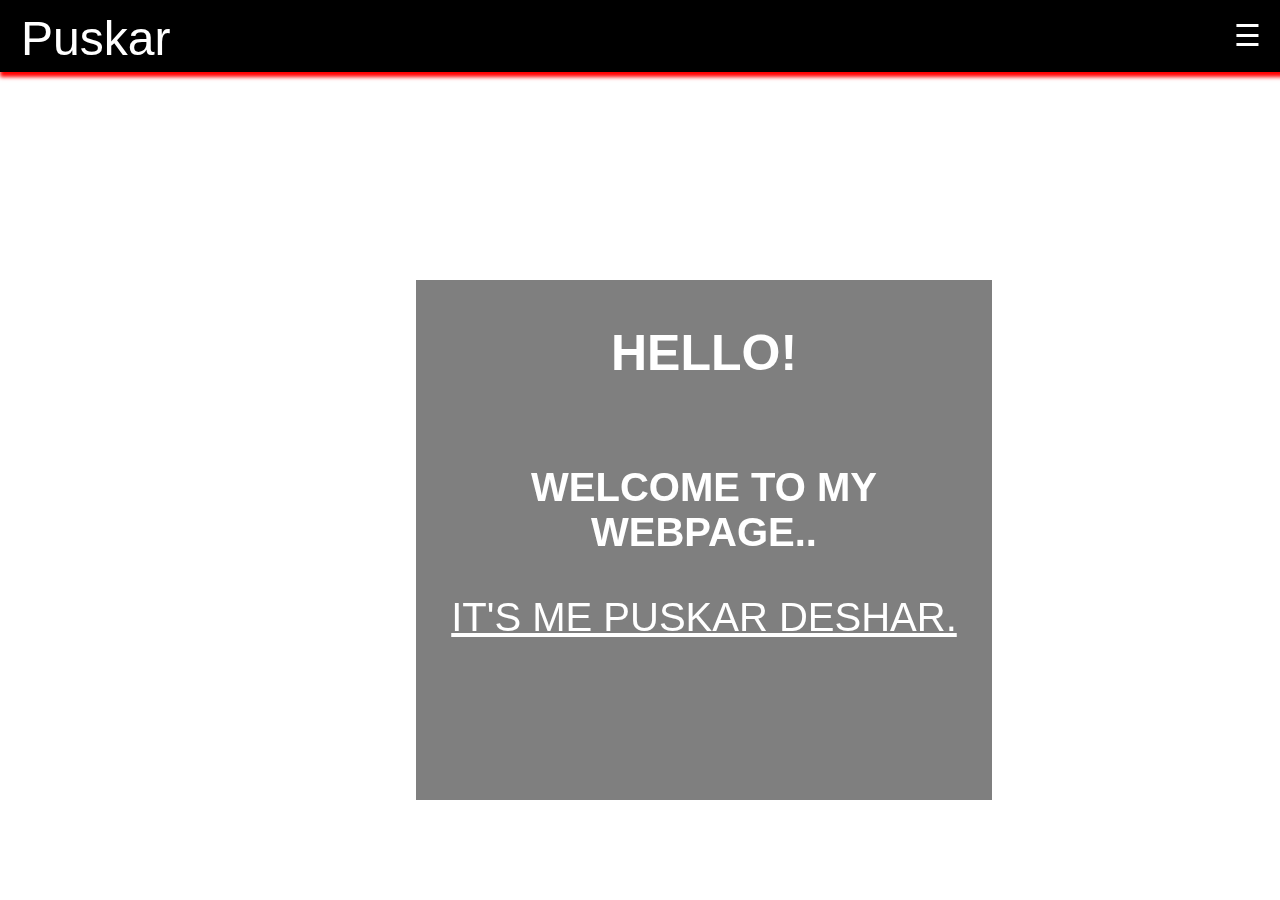
==== index.html @ 7673f6e3 "message" ====
<!DOCTYPE html>
<html>
<head>
  <title>puskar blog</title>
  <link rel="stylesheet" href="styles.css">
</head>
<body>
  
<div id="popp">
  <div class="nav">

  <a href="" class="logo">Puskar</a>
  <label for="toggle">&#9776;</label>
  <input type="checkbox" id="toggle"/>

  <div class="menu">
    <ul>
    <li><a href="#">Home</a></li>
    <li><a href="#">Portfolio</a></li>
    <li><a href="#">CV</a></li>
    <li><a href="#">Contact</a></li>
    <li><a href="#">Site Report</a></li>
  </ul>
</div>
</div>

<div class="title">
  <h1>Hello!</h1>
  <h2>Welcome to my Webpage..</h2>
  <p>It's me Puskar Deshar.</p>
</div>
</div>




</body>


</html>
---- styles.css ----
body {
  margin: 0;
  font-family: Helvetica, sans-serif;
 background-image: url(pexels-photo-268533.JPEG);
  background-size: cover;
 
  background-attachment: fixed;
  


  
 
   

}
#popp{

   
  height: 700px;
  width: 100px;

}


a {
  color: white;
}

/* header */

.nav {
  background-color: black;
  box-shadow: 4px 1px 4px 4px red;
  position: fixed;
  width: 100%;
  z-index: 3;
  color: white;
  border: 1px solid black;
  height: 70px;



  
  


  
}

.nav ul {
  margin: 0;
  padding: 0;
  list-style: none;
  overflow: hidden;
  background-color: #fff;
  float: right;

     
    
}

 .nav ul li{
    display: inline-block;
    text-align: center;
}
.menu{ 
  height: 30px;



 }


.nav ul li a {
  display: block;
  
  
  text-decoration: none;
  height: 20px;
  width: 120px;
  
    font-size: 20px;
    color: #000000;
    padding: 25px 0px;
   
   
    
    transition: 0.6s ease;
    
}



.nav .logo {
  display: block;
  float: left;
  font-size: 3em;
  padding: 10px 20px;
  text-decoration: none;
}


/* menu */







ul li a:hover{
    background-color: pink;
    color:white;
}



label{
  margin: 0 20px 0 0;
  font-size: 16px;
  line-height: 70px;
  display: none;

}
#toggle{
  display: none;
}

 
.main{
    max-width: 1300px;
    margin: auto;
}

.title{
	color: #fff;
	
	text-align: center;
	padding: 10px;
	background: rgba(0, 0 , 0, 0.5);
   position: absolute;
   
    top: 50%;
    left: 55%;
    transform: translate(-50%,-50%);
    text-transform: uppercase;

}

.title h1{
    color: purple;
    font-size: 80px;
    

}

.title h2{
    color: lightgreen;
    font-size: 60px;

}

.title p{
    color: skyblue;
    font-size: 50px;
    text-decoration: underline;
}




@media (max-width: 1500px){
  label {
    display: block;
    float: right;
   
   
   
   
    font-size: 30px;
  }
ul li{
  flex-direction: column;
}
  .menu {
    text-align: center;
    width: 100%;
    height: 3000px;
    background-color: green;
    display: none;
    float: right;




    
  }
  .menu ul {
    background-color: purple;
    display: flex;
    flex-direction: column;
    justify-content: flex-end;
    width: 55%;
  
    
     border-bottom: 1px solid black;
     background-attachment: fixed;

   

  }
  .menu ul li:hover{
     background-color: blue;
    color: white;

  }
  .menu a
  {
margin-left: 150px;
    margin-top: 0px;
    font-size: 80px;
    text-decoration: none;
    width: 100%;
    margin-top: 20px;
   
 
    
  }
  #toggle:checked + .menu {
    display: block;
  }

 .title{
    top: 60%;

    
    height: 500px;
   position: fixed
   
   }
 


  .title h1{
    font-size: 50px;
    color: white;
   padding-bottom: 50px;
    
    
  }

   
  .title h2{
    font-size: 40px;
    color: white;
    position: relative;
    
  }
  .title p{
    font-size: 40px;
    color: white;

   
  }
  .popp{


  }
  
}
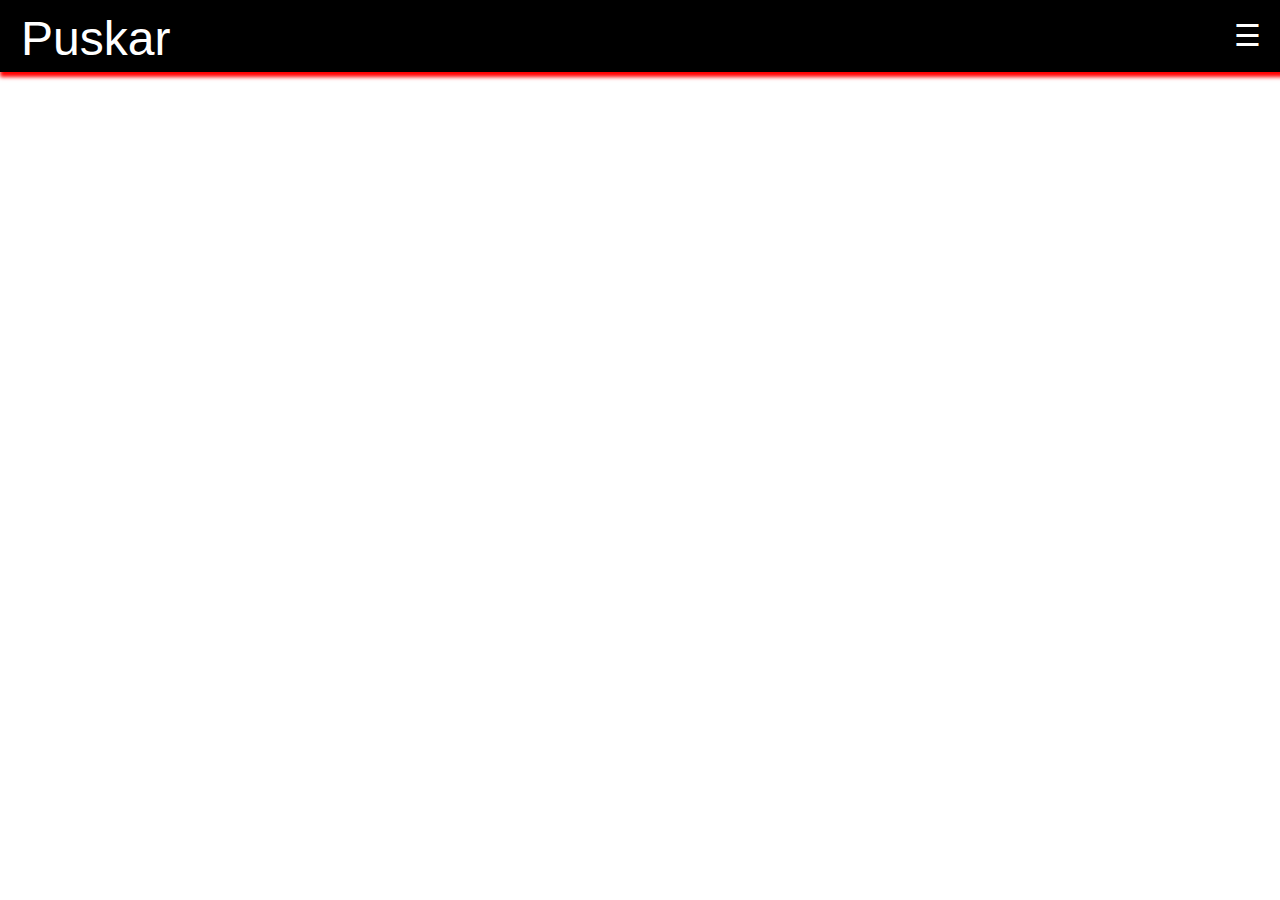
==== commit 7b8ea1f2: "message" ====
--- a/index.html
+++ b/index.html
@@ -6,7 +6,7 @@
 </head>
 <body>
   
-<div id="popp">
+
   <div class="nav">
 
   <a href="" class="logo">Puskar</a>
@@ -24,11 +24,11 @@
 </div>
 </div>
 
+
 <div class="title">
   <h1>Hello!</h1>
   <h2>Welcome to my Webpage..</h2>
   <p>It's me Puskar Deshar.</p>
-</div>
 </div>
 
 
--- a/styles.css
+++ b/styles.css
@@ -3,21 +3,7 @@
   font-family: Helvetica, sans-serif;
  background-image: url(pexels-photo-268533.JPEG);
   background-size: cover;
- 
   background-attachment: fixed;
-  
-
-
-  
- 
-   
-
-}
-#popp{
-
-   
-  height: 700px;
-  width: 100px;
 
 }
 
@@ -31,7 +17,7 @@
 .nav {
   background-color: black;
   box-shadow: 4px 1px 4px 4px red;
-  position: fixed;
+  
   width: 100%;
   z-index: 3;
   color: white;
@@ -127,23 +113,17 @@
 }
 
  
-.main{
-    max-width: 1300px;
-    margin: auto;
-}
+
 
 .title{
-	color: #fff;
-	
 	text-align: center;
-	padding: 10px;
-	background: rgba(0, 0 , 0, 0.5);
-   position: absolute;
-   
-    top: 50%;
-    left: 55%;
-    transform: translate(-50%,-50%);
-    text-transform: uppercase;
+  
+  text-transform: uppercase;
+   transform: translate(-0%, -150%);
+   padding: 10px;
+   background: rgba(0, 0 , 0, 0.5);
+    
+   
 
 }
 
@@ -186,6 +166,7 @@
     text-align: center;
     width: 100%;
     height: 3000px;
+    background-attachment: fixed;
     background-color: green;
     display: none;
     float: right;
@@ -222,6 +203,7 @@
     text-decoration: none;
     width: 100%;
     margin-top: 20px;
+
    
  
     
@@ -229,42 +211,15 @@
   #toggle:checked + .menu {
     display: block;
   }
-
- .title{
-    top: 60%;
-
-    
-    height: 500px;
-   position: fixed
-   
-   }
- 
-
-
-  .title h1{
-    font-size: 50px;
-    color: white;
-   padding-bottom: 50px;
-    
-    
-  }
-
-   
-  .title h2{
-    font-size: 40px;
-    color: white;
-    position: relative;
-    
-  }
-  .title p{
-    font-size: 40px;
-    color: white;
-
-   
-  }
-  .popp{
-
-
-  }
-  
-}
+  .title{
+
+  
+  
+   transform: translate(-0%, -250%);
+   padding: 10px;
+   background: rgba(0, 0 , 0, 0.5);
+    
+
+  }
+}
+
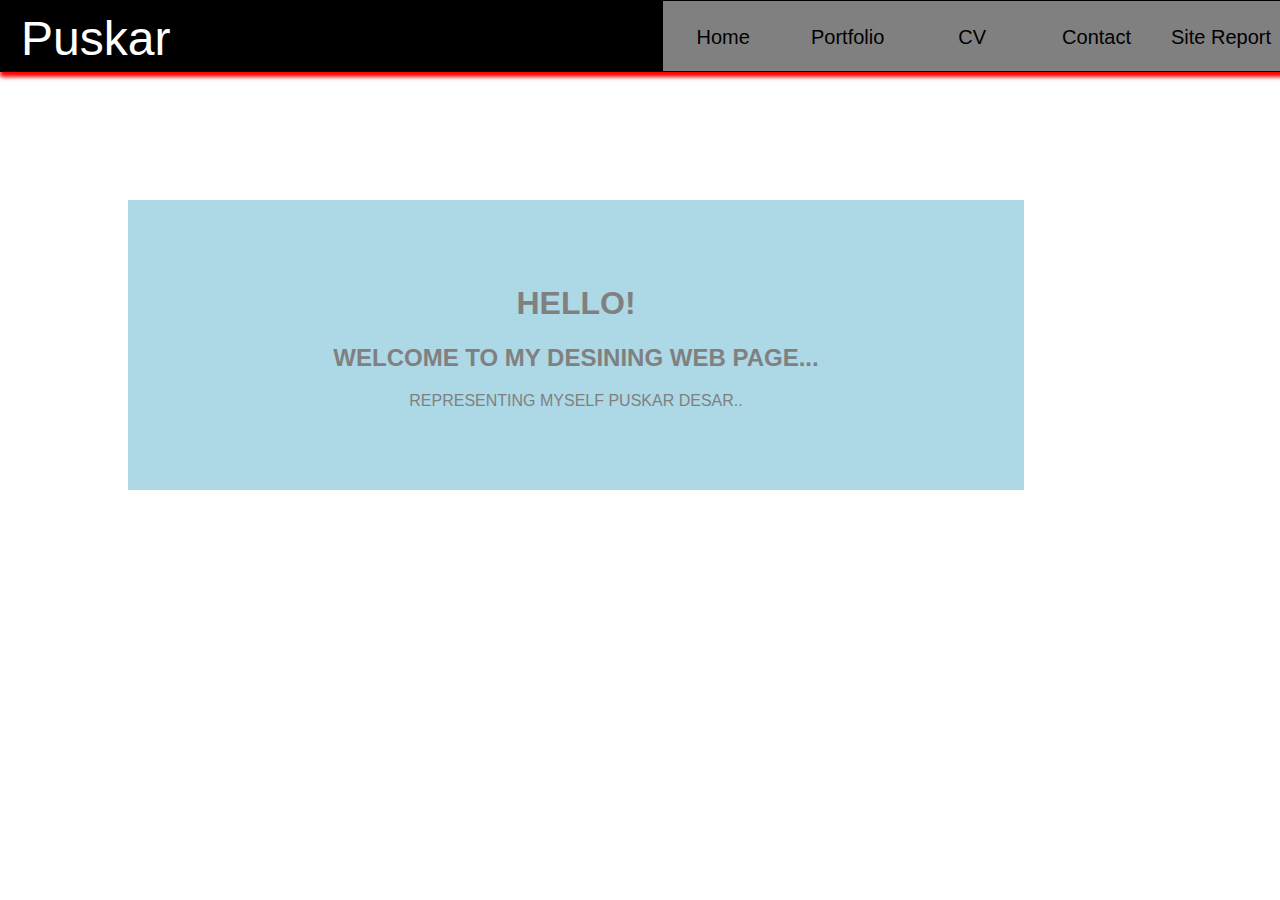
==== commit 6bae64fc: "message" ====
--- a/index.html
+++ b/index.html
@@ -1,35 +1,48 @@
 <!DOCTYPE html>
 <html>
+
 <head>
   <title>puskar blog</title>
   <link rel="stylesheet" href="styles.css">
 </head>
+
 <body>
-  
+
 
   <div class="nav">
 
-  <a href="" class="logo">Puskar</a>
-  <label for="toggle">&#9776;</label>
-  <input type="checkbox" id="toggle"/>
+    <a href="" class="logo">Puskar</a>
+    <label for="hide" class="burgerLabel">
 
-  <div class="menu">
-    <ul>
-    <li><a href="#">Home</a></li>
-    <li><a href="#">Portfolio</a></li>
-    <li><a href="#">CV</a></li>
-    <li><a href="#">Contact</a></li>
-    <li><a href="#">Site Report</a></li>
-  </ul>
-</div>
-</div>
+      <div class="burger"></div>
+      <div class="burger"></div>
+      <div class="burger"></div>
+
+    </label>
 
 
-<div class="title">
-  <h1>Hello!</h1>
-  <h2>Welcome to my Webpage..</h2>
-  <p>It's me Puskar Deshar.</p>
-</div>
+
+
+    <input type="checkbox" id="hide" />
+
+    <div class="menu">
+      <ul>
+        <li><a href="index.html">Home</a></li>
+        <li><a href="portfolio.html">Portfolio</a></li>
+        <li><a href="cv.html">CV</a></li>
+        <li><a href="contact.html">Contact</a></li>
+        <li><a href="#">Site Report</a></li>
+      </ul>
+    </div>
+  </div>
+
+
+  <div id="title">
+    <h1>hello!</h1>
+    <h2>welcome to my desining web page...</h2>
+    <p>representing myself puskar desar..</p>
+  </div>
+
 
 
 
--- a/styles.css
+++ b/styles.css
@@ -1,36 +1,34 @@
 body {
   margin: 0;
   font-family: Helvetica, sans-serif;
- background-image: url(pexels-photo-268533.JPEG);
+  background-image: url(pexels-photo-268533.JPEG);
   background-size: cover;
   background-attachment: fixed;
-
-}
-
+}
 
 a {
   color: white;
 }
 
-/* header */
+.burgerLabel {
+  margin-right: 5px;
+}
+.burger {
+  width: 35px;
+  height: 5px;
+  background-color: white;
+  margin: 6px 0;
+}
 
 .nav {
   background-color: black;
   box-shadow: 4px 1px 4px 4px red;
-  
+
   width: 100%;
   z-index: 3;
-  color: white;
+  color: gray;
   border: 1px solid black;
   height: 70px;
-
-
-
-  
-  
-
-
-  
 }
 
 .nav ul {
@@ -38,44 +36,31 @@
   padding: 0;
   list-style: none;
   overflow: hidden;
-  background-color: #fff;
+  background-color: gray;
   float: right;
-
-     
-    
-}
-
- .nav ul li{
-    display: inline-block;
-    text-align: center;
-}
-.menu{ 
+}
+
+.nav ul li {
+  display: inline-block;
+  text-align: center;
+}
+.menu {
   height: 30px;
-
-
-
- }
-
+}
 
 .nav ul li a {
   display: block;
-  
-  
+
   text-decoration: none;
   height: 20px;
   width: 120px;
-  
-    font-size: 20px;
-    color: #000000;
-    padding: 25px 0px;
-   
-   
-    
-    transition: 0.6s ease;
-    
-}
-
-
+
+  font-size: 20px;
+  color: #000000;
+  padding: 25px 0px;
+
+  transition: 0.6s ease;
+}
 
 .nav .logo {
   display: block;
@@ -85,96 +70,54 @@
   text-decoration: none;
 }
 
-
-/* menu */
-
-
-
-
-
-
-
-ul li a:hover{
-    background-color: pink;
-    color:white;
-}
-
-
-
-label{
-  margin: 0 20px 0 0;
-  font-size: 16px;
-  line-height: 70px;
+ul li a:hover {
+  background-color: pink;
+  color: white;
+}
+.burgerLabel {
   display: none;
-
-}
-#toggle{
+}
+
+#hide {
   display: none;
 }
-
- 
-
-
-.title{
-	text-align: center;
-  
+#title {
+  text-align: center;
   text-transform: uppercase;
-   transform: translate(-0%, -150%);
-   padding: 10px;
-   background: rgba(0, 0 , 0, 0.5);
-    
-   
-
-}
-
-.title h1{
-    color: purple;
-    font-size: 80px;
-    
-
-}
-
-.title h2{
-    color: lightgreen;
-    font-size: 60px;
-
-}
-
-.title p{
-    color: skyblue;
-    font-size: 50px;
-    text-decoration: underline;
-}
-
-
-
-
-@media (max-width: 1500px){
-  label {
+  color: gray;
+  margin-top: 160px;
+  background: lightblue;
+
+  margin: 10% 20% 20% 10%;
+  padding: 5% 2%;
+}
+
+#title h1 h2 h3 {
+  padding: 0px;
+  margin: 0px;
+  font-size: 20px;
+}
+
+@media (max-width: 1200px) {
+  .burgerLabel {
     display: block;
     float: right;
-   
-   
-   
-   
-    font-size: 30px;
-  }
-ul li{
-  flex-direction: column;
-}
+  }
+}
+
+
+@media (max-width: 1201px) {
+  ul li {
+    flex-direction: column;
+  }
   .menu {
     text-align: center;
     width: 100%;
-    height: 3000px;
+    height: 2200px;
     background-attachment: fixed;
     background-color: green;
     display: none;
     float: right;
-
-
-
-
-    
   }
   .menu ul {
     background-color: purple;
@@ -182,44 +125,189 @@
     flex-direction: column;
     justify-content: flex-end;
     width: 55%;
-  
-    
-     border-bottom: 1px solid black;
-     background-attachment: fixed;
-
-   
-
-  }
-  .menu ul li:hover{
-     background-color: blue;
+
+    border-bottom: 1px solid black;
+    background-attachment: fixed;
+  }
+  .menu ul li:hover {
+    background-color: blue;
     color: white;
-
-  }
-  .menu a
-  {
-margin-left: 150px;
+    width: 100%;
+  }
+
+  .menu ul li a {
+    width: 100%;
+  }
+
+  .menu a {
+    width: 100%;
+    border-bottom: 1px solid black;
     margin-top: 0px;
     font-size: 80px;
     text-decoration: none;
     width: 100%;
     margin-top: 20px;
-
-   
+  }
+  #hide:checked + .menu {
+    display: block;
+  }
+
+}
+@media (max-width: 67px){
+  .title{
+    font-size: 5px;
+
+  }
+
+}
+
+#rrr {
+  background-image: url(pexels-photo-1266810.JPEG);
+
+  background-size: cover;
+}
+.shahil {
+  display: grid;
+
+  grid-template-columns: auto auto;
+
+  background-color: black;
+  width: 100%;
+  padding: 10px;
+  position: relative;
+  top: 5%;
+  height: auto;
+  text-align: center;
+  font-size: 25px;
+  padding: 10% 0%;
+}
+.v {
+  grid-column-start: 1;
+  grid-column-end: 4;
+  height: 400px;
+  background-color: lightgray;
+  opacity: 0.4;
+  width: 40%;
+  position: relative;
+  left: 28%;
+  margin: 2%;
  
-    
-  }
-  #toggle:checked + .menu {
-    display: block;
-  }
-  .title{
-
+}
+.g {
+  background-color: lightgray;
+  height: 400px;
+  width: 60%;
+  margin: 4%;
+  opacity: 0.4;
+  margin-left: 7%;
   
-  
-   transform: translate(-0%, -250%);
-   padding: 10px;
-   background: rgba(0, 0 , 0, 0.5);
-    
-
-  }
-}
-
+}
+
+.di {
+  background-color: lightgray;
+  height: 300px;
+  width: 55%;
+  opacity: 0.4;
+  position: relative;
+  left: 20%;
+}
+.id {
+  background-color: lightgray;
+  height: 300px;
+  width: 55%;
+  position: relative;
+  left: 60%;
+  opacity: 0.4;
+}
+.di:hover {
+  height: 350px;
+  color: red;
+
+}
+
+.id:hover {
+  height: 350px;
+}
+.shahil h1 {
+  position: relative;
+  top: 20%;
+}
+
+
+
+
+
+
+
+
+#physics {
+  text-align: center;
+}
+.maths {
+  display: grid;
+  grid-template-columns: 28% 72%;
+  margin-top: 5px;
+  background-color: blue;
+  height: 1600px;
+  width: 100%;
+}
+.health {
+  background-color: white;
+  height: 800px;
+}
+.wealth {
+  background-color: orange;
+  height: 1600px;
+}
+.jojo {
+  height: 200px;
+}
+.pojo {
+  background-color: gray;
+  height: 650px;
+}
+.punk {
+  width: 50%;
+  height: 170px;
+  background-color: red;
+  position: relative;
+  top: 2%;
+  left: 1%;
+  border: 3px solid blue;
+}
+.punk h1 {
+  position: relative;
+  top: 39%;
+  font-size: 20px;
+  left: 102%;
+}
+.punk p {
+  position: relative;
+  top: 30%;
+  font-size: 15px;
+  left: 102%;
+}
+.pojo h1 {
+  text-align: center;
+  background: blue;
+}
+.pojo p {
+  text-align: center;
+}
+.pojo h2 {
+  text-align: center;
+}
+.tonk p {
+  text-align: left;
+}
+@media screen and (max-width: 1000px) {
+  .maths {
+    display: flex;
+    flex-direction: column;
+
+    flex-wrap: wrap;
+  }
+  .wealth {
+    height: 800px;
+  }
+}
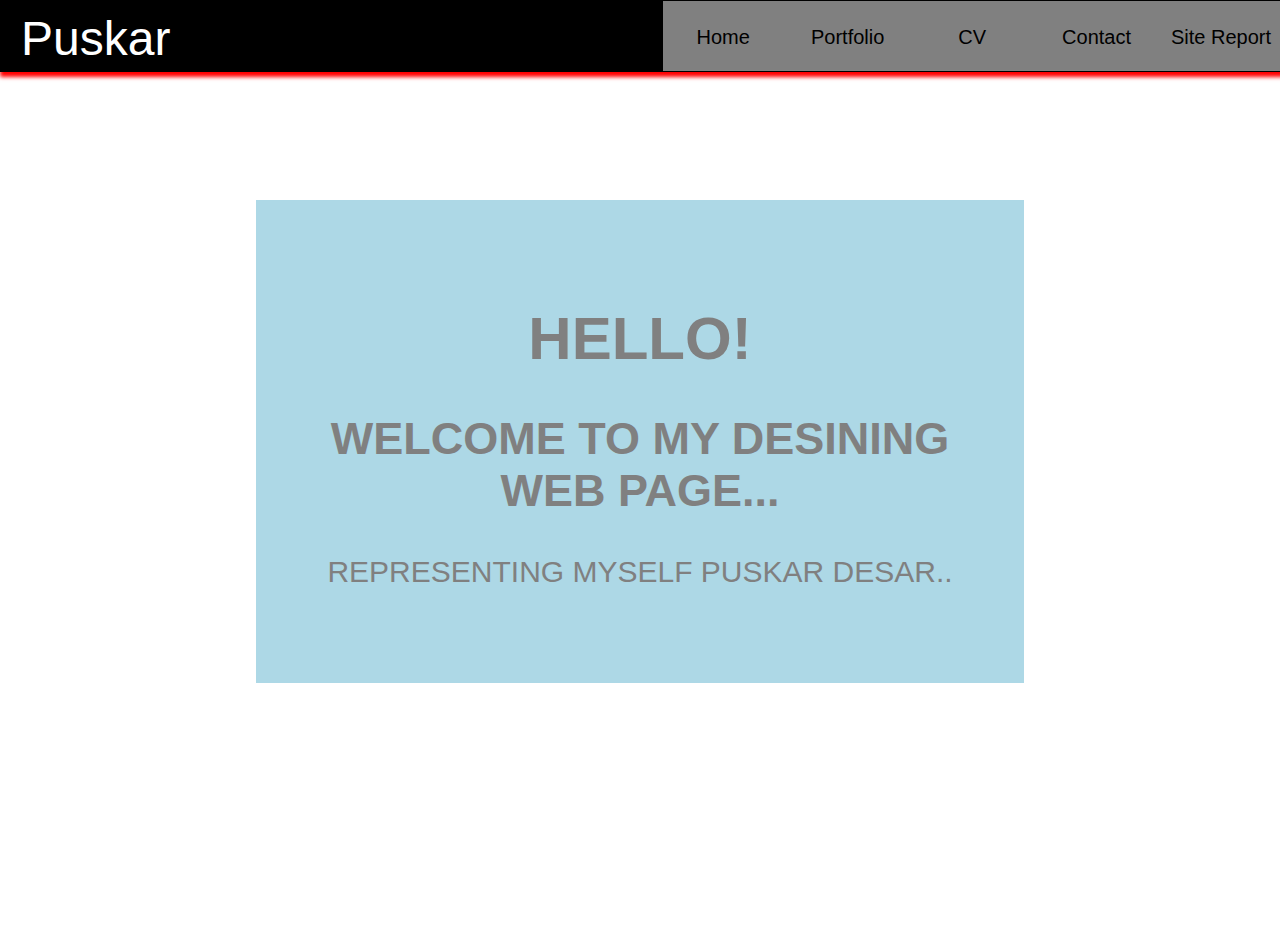
==== commit 82887669: "message" ====
--- a/index.html
+++ b/index.html
@@ -1,53 +1,54 @@
 <!DOCTYPE html>
-<html>
+<html lang="en">
 
 <head>
   <title>puskar blog</title>
   <link rel="stylesheet" href="styles.css">
 </head>
+<body>
+  <nav>
+    <a href="" class="logo">Puskar</a>
+    <label for="hide" id="burgerLabel">
+     <span></span>
+      <span></span>
+      <span></span>
+    
+     </label>
 
-<body>
-
-
-  <div class="nav">
-
-    <a href="" class="logo">Puskar</a>
-    <label for="hide" class="burgerLabel">
-
-      <div class="burger"></div>
-      <div class="burger"></div>
-      <div class="burger"></div>
-
-    </label>
-
-
-
-
+    
+        
     <input type="checkbox" id="hide" />
-
     <div class="menu">
       <ul>
         <li><a href="index.html">Home</a></li>
         <li><a href="portfolio.html">Portfolio</a></li>
         <li><a href="cv.html">CV</a></li>
         <li><a href="contact.html">Contact</a></li>
-        <li><a href="#">Site Report</a></li>
+        <li><a href="sitereport.html">Site Report</a></li>
       </ul>
     </div>
-  </div>
-
-
+  </nav>
   <div id="title">
     <h1>hello!</h1>
     <h2>welcome to my desining web page...</h2>
     <p>representing myself puskar desar..</p>
   </div>
+</body>
+</html>
 
+<!-- 1) the picture which was use in body tag in css is download from google chrome and link is given below .
+        https://www.pexels.com/photo/green-tree-268533/
 
+     2)  the picture which was use in animation at 0% in css is download from google chrome and link is given below .
+         https://mypornsnap.top/photos/3/image/mountains-under-mist-morning-amazing-260nw-1725825019-jpg
 
+      3)  the picture which was use in animation at 55% in css is download from google chrome and link is given below .
+          https://addons.videolan.org/p/1527607/
 
+      4)  the picture which was use in animation at 90% in css is download from google chrome and link is given below .
+          https://www.pexels.com/photo/brown-wooden-dock-414612/ 
 
-</body>
+       5) for the hamburger icon I take tips from youtube and the link is given below.
+       https://www.youtube.com/watch?v=xMTs8tAapnQ&list=RDCMUCfzOLBT7jyHFcaTgwmnttog&start_radio=1&t=367s   
 
-
-</html>+        -->--- a/styles.css
+++ b/styles.css
@@ -1,26 +1,54 @@
 body {
   margin: 0;
+  padding: 0;
   font-family: Helvetica, sans-serif;
   background-image: url(pexels-photo-268533.JPEG);
+  
+  background-attachment: fixed;
+  width: 100%;
   background-size: cover;
-  background-attachment: fixed;
+  background-repeat: no-repeat;
+  animation-name: example;
+  animation-duration: 10s;
+  animation-iteration-count: infinite;
+  
+}
+@keyframes example{
+  25%{
+    background-image: url(mountains-under-mist-morning-amazing-260nw-1725825019.jpg);
+    background-size: cover;
+    background-repeat: no-repeat;
+  }
+  55%{
+    background-image: url(ooo.jpg);
+    background-repeat: no-repeat;
+    background-size: cover;
+  }
+  90%{
+     background-repeat: no-repeat;
+    background-size: cover;
+    background-image: url(pexels-photo-414612.JPEG);
+  }
 }
 
 a {
   color: white;
 }
 
-.burgerLabel {
-  margin-right: 5px;
-}
-.burger {
+#burgerLabel {
+  margin-right: 0px;
+}
+ span {
   width: 35px;
   height: 5px;
   background-color: white;
-  margin: 6px 0;
-}
-
-.nav {
+  margin: 6px 2px;
+  display: flex;
+  flex-direction: column;
+
+}
+
+nav {
   background-color: black;
   box-shadow: 4px 1px 4px 4px red;
 
@@ -31,16 +59,17 @@
   height: 70px;
 }
 
-.nav ul {
+nav ul {
   margin: 0;
   padding: 0;
   list-style: none;
   overflow: hidden;
   background-color: gray;
   float: right;
-}
-
-.nav ul li {
+   
+}
+
+nav ul li {
   display: inline-block;
   text-align: center;
 }
@@ -48,7 +77,7 @@
   height: 30px;
 }
 
-.nav ul li a {
+nav ul li a {
   display: block;
 
   text-decoration: none;
@@ -62,20 +91,40 @@
   transition: 0.6s ease;
 }
 
-.nav .logo {
+nav .logo {
   display: block;
   float: left;
   font-size: 3em;
   padding: 10px 20px;
   text-decoration: none;
+  animation-name: makani;
+  animation-duration: 2s;
+  animation-iteration-count: infinite;
+}
+@keyframes makani{
+  20%{
+    color: red;
+  }
+  40%{
+    color: blue;
+  }
+  60%
+  {
+    color: pink;
+  }
+  80%{
+    color: gray;
+  }
 }
 
 ul li a:hover {
   background-color: pink;
   color: white;
 }
-.burgerLabel {
+#burgerLabel {
   display: none;
+  position: relative;
+  top: 10%;
 }
 
 #hide {
@@ -87,45 +136,54 @@
   color: gray;
   margin-top: 160px;
   background: lightblue;
-
-  margin: 10% 20% 20% 10%;
+  margin: 10% 20% 20% 20%;
   padding: 5% 2%;
-}
-
-#title h1 h2 h3 {
-  padding: 0px;
-  margin: 0px;
-  font-size: 20px;
-}
-
+  font-size: 30px;
+  animation: puskar-1;
+  animation-duration: 5s;
+  animation-iteration-count: infinite;
+}
+@keyframes puskar-1{
+  0%{ background-color: red;
+    
+    transform: rotateX(90deg);
+   }
+   25%{ 
+    background-color: blue;
+    }
+    100%{
+      background-color: pink;
+    }
+}
 @media (max-width: 1200px) {
-  .burgerLabel {
+  #burgerLabel {
     display: block;
     float: right;
   }
 }
-
 
 @media (max-width: 1201px) {
   ul li {
     flex-direction: column;
+
   }
   .menu {
     text-align: center;
     width: 100%;
     height: 2200px;
     background-attachment: fixed;
-    background-color: green;
-    display: none;
+   
+    
+    display:  none;
     float: right;
+   overflow: hidden;
   }
   .menu ul {
     background-color: purple;
     display: flex;
     flex-direction: column;
     justify-content: flex-end;
-    width: 55%;
-
+    width: 100%;
     border-bottom: 1px solid black;
     background-attachment: fixed;
   }
@@ -138,138 +196,337 @@
   .menu ul li a {
     width: 100%;
   }
-
   .menu a {
     width: 100%;
     border-bottom: 1px solid black;
     margin-top: 0px;
-    font-size: 80px;
+    font-size: 25px;
     text-decoration: none;
     width: 100%;
     margin-top: 20px;
   }
   #hide:checked + .menu {
     display: block;
-  }
-
-}
-@media (max-width: 67px){
-  .title{
-    font-size: 5px;
-
-  }
-
-}
+
+  }
+  #title  {
+  padding: 0px;
+  margin-top: 200px;
+  font-size: 30px;
+  overflow: hidden;
+  margin-right: 20%;
+}
+}
+
+/*portfolio*/
+
 
 #rrr {
-  background-image: url(pexels-photo-1266810.JPEG);
-
-  background-size: cover;
+  
+  
+   background-color: #0d2303;
+   margin-top: 5%;
+   overflow: hidden;
+
+
 }
 .shahil {
   display: grid;
 
-  grid-template-columns: auto auto;
-
-  background-color: black;
-  width: 100%;
-  padding: 10px;
+  grid-template-columns: 30% 30% 30%;
+
+
+  background-color: #0d2303;
+  width: 100%;
+  
   position: relative;
   top: 5%;
   height: auto;
-  text-align: center;
-  font-size: 25px;
-  padding: 10% 0%;
+ 
+  text-align: center;
+  
+  
 }
 .v {
   grid-column-start: 1;
   grid-column-end: 4;
   height: 400px;
   background-color: lightgray;
-  opacity: 0.4;
-  width: 40%;
+  
+  width: 550px;
   position: relative;
-  left: 28%;
+  left: 34%;
   margin: 2%;
+  font-size: 20px;
  
 }
 .g {
   background-color: lightgray;
-  height: 400px;
-  width: 60%;
-  margin: 4%;
-  opacity: 0.4;
-  margin-left: 7%;
-  
-}
-
-.di {
+  height: 300px;
+  width: 300px;
+  margin: 6%;
+  
+  margin-left: 25%;
+  font-size: 20px;
+ 
+  
+}
+.gi {
   background-color: lightgray;
   height: 300px;
-  width: 55%;
-  opacity: 0.4;
-  position: relative;
-  left: 20%;
-}
-.id {
+  width: 300px;
+  margin: 6%;
+  font-size: 20px;
+  
+  margin-left: 22%;
+ 
+  
+}.gin {
   background-color: lightgray;
   height: 300px;
-  width: 55%;
-  position: relative;
-  left: 60%;
-  opacity: 0.4;
-}
-.di:hover {
-  height: 350px;
+  width: 300px;
+  margin: 6%;
+  font-size: 20px;
+  
+  margin-left: 30%;
+ 
+  
+}
+
+
+.blanket{
+  background-color: gray;
+  height: 400px;
+  width: 600px;
+  margin-left: 10%;
+  font-size: 20px;
+ 
+}
+.kison{
+  background-color: gray;
+  height: 370px;
+  width: 500px;
+  margin-left: 80%;
+  font-size: 20px;
+
+}
+.rojan{
+  height: 300px;
+  background-image: url(222.PNG);
+  background-size: contain;
+  
+  
+}
+.rayan{
+  height: 90px;
+  width: 550px;
+  background-color: green;
+
+}
+.pakas{
+  height: 210px;
+  background-image: url(333.PNG);
+}
+.whaks{
+  height: 70px;
+  width: 300px;
+  background-color: pink;
+}
+.div-1{
+  height: 210px;
+   background-image: url(333.PNG);
+}
+.div-2{
+  height: 70px;
+  width: 300px;
+  background-color: blue;
+}
+.div-4{
+  height: 210px;
+   background-image: url(333.PNG);
+}
+.div-5{
+  height: 70px;
+  width: 300px;
+  background-color: pink;
+}
+
+.div-6{
+  height: 400px;
+  background-image: url(placeholder0.PNG);
+  background-size: cover;
+}
+.div-7{
+  height: 70px;
+  width: 600px;
+  background-color: pink;
+
+}
+.div-8{
+  height: 300px;
+  background-image: url(placeholder0.PNG);
+  background-size: cover;
+
+}
+.div-9{
+  height: 70px;
+  width: 500px;
+  background-color: pink;
+}
+.collection{
+  width: 90%;
+  height: 600px;
+  margin: 5%;
+   display: grid;
+  grid-template-columns: 33% 33% 33%;
+
+
+}
+.portfolio-1{
+  text-align: center;
+  font-size: 70px;
+ 
+  text-decoration: underline;
   color: red;
-
-}
-
-.id:hover {
-  height: 350px;
-}
-.shahil h1 {
-  position: relative;
-  top: 20%;
-}
-
-
-
-
-
-
-
+  animation-name: colorexchange;
+  animation-duration: 7s;
+
+}
+@keyframes colorexchange{
+  0%{
+    color:  #0d2303;
+  }
+  25%{
+    color: black;
+  }
+  50%{
+    color:  #0d2303;
+  }
+  80%{
+    color: pink;
+  }
+
+}
+
+  
+
+@keyframes portfolio-s{
+  0%{
+   
+    color:  #0d2303;
+  }
+  50%{
+    color: red;
+  }
+  100%{
+    color: black;
+  }
+}
+.collection-1{
+  background-image: url(01.PNG);
+ animation-name: nobita;
+ background-size: cover;
+background-repeat: no-repeat;
+  transition-duration: 10s;
+  background-size: cover;
+  
+ margin: 5%;
+}
+.myphto{
+  color: #e7efab;
+  width: 100%;
+}
+.myphto h1{
+  margin-top: 7%;
+   font-size: 50px;
+}
+@keyframes nobita{
+  0%{
+    background-color: #0d2303;
+
+  }
+  50%{
+     
+    background-color: blue;
+    filter: blur(0);
+
+  }
+ 
+}
+
+
+@media (max-width: 1200px){
+ .g{
+  margin: 5%;
+ }
+ .gi{
+  margin-left: 17%;
+ }
+  .blanket{
+    width: 400px;
+
+  }
+  .kison{
+    width: 350px;
+  }
+  .v{
+    width: 450px;
+    margin-left: -2%;
+  }
+  .rayan{
+  
+  width: 450px;
+  background-color: green;
+}
+.div-7{
+  width: 400px;
+}
+.div-6{
+   width: 400px; 
+}
+.div-9{
+  width: 350px;
+}
+}
+
+
+cv csss
 
 #physics {
   text-align: center;
+
 }
 .maths {
   display: grid;
   grid-template-columns: 28% 72%;
   margin-top: 5px;
-  background-color: blue;
-  height: 1600px;
+  background-color: green;
+  height: auto;
   width: 100%;
 }
 .health {
   background-color: white;
-  height: 800px;
+  height: 550px;
 }
 .wealth {
   background-color: orange;
-  height: 1600px;
+  height: auto;
+ display: flex;
+ flex-direction: column;
+ height: 800px;
 }
 .jojo {
   height: 200px;
 }
 .pojo {
   background-color: gray;
-  height: 650px;
+  height: 400px;
 }
 .punk {
   width: 50%;
   height: 170px;
-  background-color: red;
+  background-image: url(myimg.jpg); 
+  background-size: cover;
   position: relative;
   top: 2%;
   left: 1%;
@@ -289,25 +546,706 @@
 }
 .pojo h1 {
   text-align: center;
-  background: blue;
+  background: #ea00ff;
 }
 .pojo p {
   text-align: center;
+  background:  purple;
+}
 }
 .pojo h2 {
   text-align: center;
+}
+.intro{
+  height: auto;
+  width: 100%;
+  background-color: #25d815;
+}
+.details{
+  background-color: #25d815;
+  height: 380px;
+
+}
+.details h2{
+
+text-align: center;
+background-color: purple;
+margin-top: -0%;
+
 }
 .tonk p {
   text-align: left;
 }
-@media screen and (max-width: 1000px) {
+
+.tonk
+{
+  width: 40%;
+  float: left;
+  
+  font-size: 19px;
+
+
+}
+.monk{
+   width: 60%;
+  float: left;
+  font-size: 19px;
+}
+.qulifiaction{
+  background-color: purple;
+  height: 400px;
+  display: grid;
+  grid-template-columns: 50% 50%;
+}
+.bonty{
+background-image: url(mmm.jfif);
+background-size: cover;
+border: 3px solid black;
+  height: 400px;
+  
+  
+}
+.bonty h1{
+
+margin-top: -0%;
+
+text-align: center;
+background: gray;
+height: 60px;
+font-size: 30px;
+
+
+}
+.bonty li{
+  margin-left: 5%;
+}
+.monty{
+  background-color: blue;
+  height: 400px;
+  border: 3px solid black;
+  display: flex;
+  flex-direction: column;
+
+}
+.monty  .maintain-size {
+   text-align: center;
+   background-color: gray;
+   margin-top: -0%;
+   height: 60px; 
+
+}
+.forphoto{
+  height: 360px;
+ background-image: url(cybersecurity-skills-gap.PNG);
+background-size: cover;
+padding-bottom: 20px;
+
+
+}
+.monty li{
+  margin-left: 5%;
+  color: black;
+  font-size: 20px;
+}
+.hobbies{
+  background-color: skyblue;
+  height: 400px;
+   display: grid;
+  grid-template-columns: 50% 50%;
+
+}
+.dream{
+
+  background-color: lightgray;
+  height: auto;
+  border: 3px solid black;
+  
+}
+.dream h1{
+   text-align: center;
+   background-color: gray;
+   margin-top: -0%;
+   height: 60px;
+
+
+}
+.dream li{
+  margin-left: 10%;
+  font-size: 27px;
+  list-style: none;
+ 
+
+}
+.mynepal{
+  width: 70%;
+  height: 7px;
+  background-color: blue;
+}
+.myenglish{
+  width: 70%;
+  height: 7px;
+  background-color: white;
+
+}
+.percent{
+  width: 95%;
+  background-color: blue;
+  height: 7px;
+}
+.percent-2{
+  width: 20%;
+ background-color: blue;
+ height: 7px;
+}
+.language{
+
+  background-color: gray;
+  height: auto;
+  border: 3px solid black;
+
+}
+.language h1 {
+   text-align: center;
+   background-color: pink;
+   margin-top: -0%;
+   height: 60px; 
+}
+.language h2 {
+   text-align: center;
+   background-color: green;
+   margin-top: -0%;
+   height: 60px;
+   font-size: 30px; 
+}
+.language li{ 
+margin-left: 10%;
+ }
+ .picture{
+  display: grid;
+  grid-template-columns: 25% 25% 25% 25%;
+  height: 120px;
+
+ }
+ .first-picture{
+  background-image: url(a-young-boy-playing-football-at-field-vector-1658552.jpg);
+  background-size: cover;
+ }
+ .second-picture{
+  background-image: url(new-year-party.jpg);
+  background-size: cover;
+ }
+ .third-picture{
+  background-image: url(hip-hop-dancing.jpg);
+  background-size: cover;
+ }
+ .fourth-picture{
+  background-image: url(mean-shadows-374162-unsplash.jpg);
+  background-size: cover;
+ }
+
+
+@media (max-width: 1000px) {
   .maths {
     display: flex;
     flex-direction: column;
 
+
     flex-wrap: wrap;
   }
   .wealth {
     height: 800px;
   }
-}
+  .pojo{
+    display: grid;
+    grid-template-columns: 40% 60%;
+  }
+  .punk{
+    width: 25%;
+  }
+  .tonk{
+    font-size: 23px;
+  }
+  .monk{
+    font-size: 23px;
+  }
+  .qulifiaction{
+display: flex;
+flex-direction: column;
+height: auto;
+
+  }
+  .hobbies{
+    display: flex;
+    flex-direction: column;
+    height: auto;
+
+  }
+  .wealth li{
+    font-size: 27px;
+  }
+}
+
+
+/*contcct*/
+
+#workout {
+  width: 100%;
+ 
+
+  display: grid;
+  grid-template-columns: 70% 30%;
+}
+.fumm {
+  background-color: black;
+  margin-top: 90px;
+  height: 900px;
+  color: white;
+  font-size: 18px;
+  background-attachment: fixed;
+}
+
+.container {
+  background-color: gray;
+  width: 100%;
+  height: 1000px;
+  border-radius: 7px;
+  color: white;
+  margin-top: 90px;
+ 
+}
+
+.container h1 {
+  font-size: 40px;
+  color: white;
+  margin-top: 100px;
+}
+
+.container h1 p {
+  font-size: 25px;
+}
+.wwpp {
+  font-size: 20px;
+  text-align: center;
+ 
+ overflow: hidden;
+}
+
+
+.one {
+  font-size: 20px;
+  position: relative;
+  left: 50px;
+}
+.two {
+  font-size: 20px;
+  left: 50px;
+  position: relative;
+
+}
+.three {
+  font-size: 20px;
+  left: 45px;
+  position: relative;
+}
+
+.four {
+  font-size: 20px;
+  left: 40px;
+  position: relative;
+}
+.five {
+  font-size: 20px;
+  width: 60%;
+}
+
+.registerbtn {
+  font-size: 30px;
+}
+.registerbtn:hover {
+  background-color: green;
+}
+.size{
+  width: 60%;
+  position: relative;
+  left: 20px;
+}
+.size-2{
+  width: 90%;
+  position: relative;
+}
+.mysql{
+  background-color: #eaa517;
+  height: 650px;
+  margin-left: -33%;
+  margin-top: 70%;
+  width: 120%;
+ box-shadow: -29px -34px 21px black;
+ animation-name: colorchange;
+ animation-duration: 10s;
+ animation-iteration-count: infinite;
+}
+@keyframes colorchange{
+ 
+  25%{
+    background-color: #1de844;
+  }
+  
+}
+.mysql h1{
+  font-size: 40px;
+  text-align: center;
+  text-shadow: 20px 10px 15px white;
+  text-decoration: underline white;
+  animation-name: spacing;
+  animation-duration: 5s;
+ animation-iteration-count: infinite;
+}
+@keyframes spacing{
+  0%{
+    color: white;
+  }
+  25%{
+    color: blue;
+    letter-spacing: 10px;
+
+  }
+  75%{
+    color: pink
+  }
+
+}
+
+.mysql p{
+  font-size: 25px;
+  text-decoration: underline;
+  text-align: center;
+  color: white;
+  text-shadow: 10px 5px 7px black;
+}
+.socialmedia {
+  display: flex;
+  flex-direction: row;
+  justify-content: space-around;
+  margin-top: 5%;
+
+  }
+  .facebook:hover{
+    background-color: lightgray;
+    opacity: 0.7;
+  }
+  .insta:hover{
+    background-color: lightgray;
+    opacity: 0.3;
+  }
+  .Twitter:hover{
+    background-color: lightgray;
+    opacity: 0.3;
+  }
+  .facebook img{
+    height: 70px;
+    width: 70px;
+  }
+ 
+@media  (max-width: 1000px){
+  .container {
+    margin-left: 10px;
+    height: 1130px;
+    width: 120%
+
+  }
+  .container p{
+    font-size: 30px;
+  }
+  .one {
+    font-size: 23px;
+  }
+  .two {
+    font-size: 23px; 
+  }
+  .three {
+    font-size: 23px;
+    
+  }
+  .four {
+    font-size: 23px;
+    
+  }
+  .five{
+    font-size: 25px;
+    width: 30%;
+  }
+  .mysql{
+    margin-top: 300%;
+    width: 130%;
+  }
+  
+  
+  .wwpp {
+    font-size: 25px;
+  }
+  .size{
+    width: 77%;
+    text-align: left;
+
+   
+  }
+  .registerbtn{
+    font-size: 15px;
+
+  }
+  .uppicture{
+  
+  width: 50% 
+
+}
+.downpicture{
+  width: 50%;
+  height: auto;
+
+
+}
+ 
+
+}
+
+/*sitereport*/
+.first-site{
+  background-color: white;
+  width: 100%;
+  height: auto;
+  overflow: hidden;
+ 
+}
+.assigsment-1{
+  height: 70px;
+  width: 100%;
+  background-color: #1c537f;
+  text-align: center;
+
+}
+.assigsment-1 h1{
+  position: relative;
+ top: 20px;
+}
+.description{
+  background-color: lightgray;
+  width: 86%;
+  height: auto;
+  margin: 7%;
+  border: 5px solid black;
+  
+}
+.description h2{
+   background-color: gray;
+  margin-left: 2%;
+ 
+
+ 
+}
+.description p{ 
+  margin-left: 5%;
+ }
+.screenshot{
+  height: 700px;
+  width: 100%;
+ 
+
+   display: grid;
+
+grid-template-columns:  auto auto;
+  justify-content: space-around;
+
+ }
+ .screenshot-1{
+
+
+ height: 300px;
+ width: 500px;
+  background-color: blue;
+
+  
+
+ }
+ .chri{
+  margin: 5%;
+  height: auto;
+  width: 90%;
+  background-color: lightgray;
+  border: 10px solid blue;
+ }
+ .chri h4{
+  font-size: 30px;
+  text-align: center;
+  background-color: darkgray;
+  height: 50px;
+  margin-top: -0%;
+ }
+ .chri h2{
+  margin-left: 5%
+ }
+ .chri p{
+  margin-left: 7%;
+  margin-right: 5%;
+
+ }
+ .chri h5{
+  font-size: 20px;
+  margin-left: 5%;
+  text-decoration: underline;
+ }
+ .underline{
+  text-decoration: underline;
+  font-size: 25px;
+  margin-left: 7%;
+ }
+ .underline p{
+  margin: 9% 5% 0 0;
+ }
+ .github-1{
+  background-color: red;
+  margin: 5% 15%;
+  height: 500px;
+  width: 70%;
+ }
+ .validation{
+  width: 90%;
+  height: auto;
+  border: 7px solid black;
+  margin: 5%;
+
+ }
+ .validation h1{
+  text-align: center;
+ }
+ .validation-photo{
+  display: flex;
+  flex-direction: row;
+  
+  width: 100%;
+  justify-content: space-around;
+  
+ }
+ .validation-1{
+  height: 400px;
+  width: 33%;
+ }
+ .validation-1 img{
+  height: 400px;
+  width: 100%;
+ }
+
+ /*.validation-2{
+  height: 400px;
+  width: 33%;
+  background-color: blue;
+ }
+ .validation-3{
+  height: 400px;
+  width: 33%;
+  background-color: black;
+ }*/
+ .validation-portfolio{
+  display: flex;
+  flex-direction: row;
+  justify-content: space-around;
+ }
+ .validation-portfolio-1{
+  height: 400px;
+  width: 33%;
+ 
+ }
+ .validation-portfolio-1 img{
+  height: 400px;
+  width: 100%;
+ }
+ .validation-contact{
+  display: flex;
+  flex-direction: row;
+ 
+  justify-content: space-around;
+ }
+ .validation-contact-1{
+  height: 400px;
+  width: 33%;
+  background-color: black;
+ }
+ .validation-cv{
+  display: flex;
+  flex-direction: row;
+ 
+  justify-content: space-around;
+ }
+ .validation-cv-1{
+  height: 400px;
+  width: 33%;
+  background-color: black;
+
+ }
+ .validation-cv-1 img{
+  height: 400px;
+  width: 100%;
+
+ }
+ .validation-sitereport{
+  display: flex;
+  flex-direction: row;
+ 
+  justify-content: space-around;
+ }
+ .validation-sitereport-1{
+  height: 400px;
+  width: 33%;
+  background-color: black;
+ }
+ .reference{
+  height: auto;
+  width: 90%;
+  margin: 5%;
+  border: 8px solid green;
+  background-color: lightgray;
+  
+  
+
+ }
+ .reference-table{
+  display: grid;
+  grid-template-columns: 50% 50%;
+
+
+ 
+
+
+ }
+ .reference h1{
+  text-align: center;
+  background-color: gray;
+  margin-top: -0%;
+
+ }
+
+ .reference-1{
+  background-color: blue;
+  height: 450px;
+  margin: 5%;
+
+ }
+ .heading h1{
+  background-color: red;
+  height: 50px;
+ }
+
+
+
+ @media (max-width: 1000px){
+  .screenshot-1{
+    height: 250px;
+    width: 350px;
+  }
+  .description{
+    font-size: 20px;
+  }
+  .chri h4{
+    font-size: 35px;
+  }
+
+ }
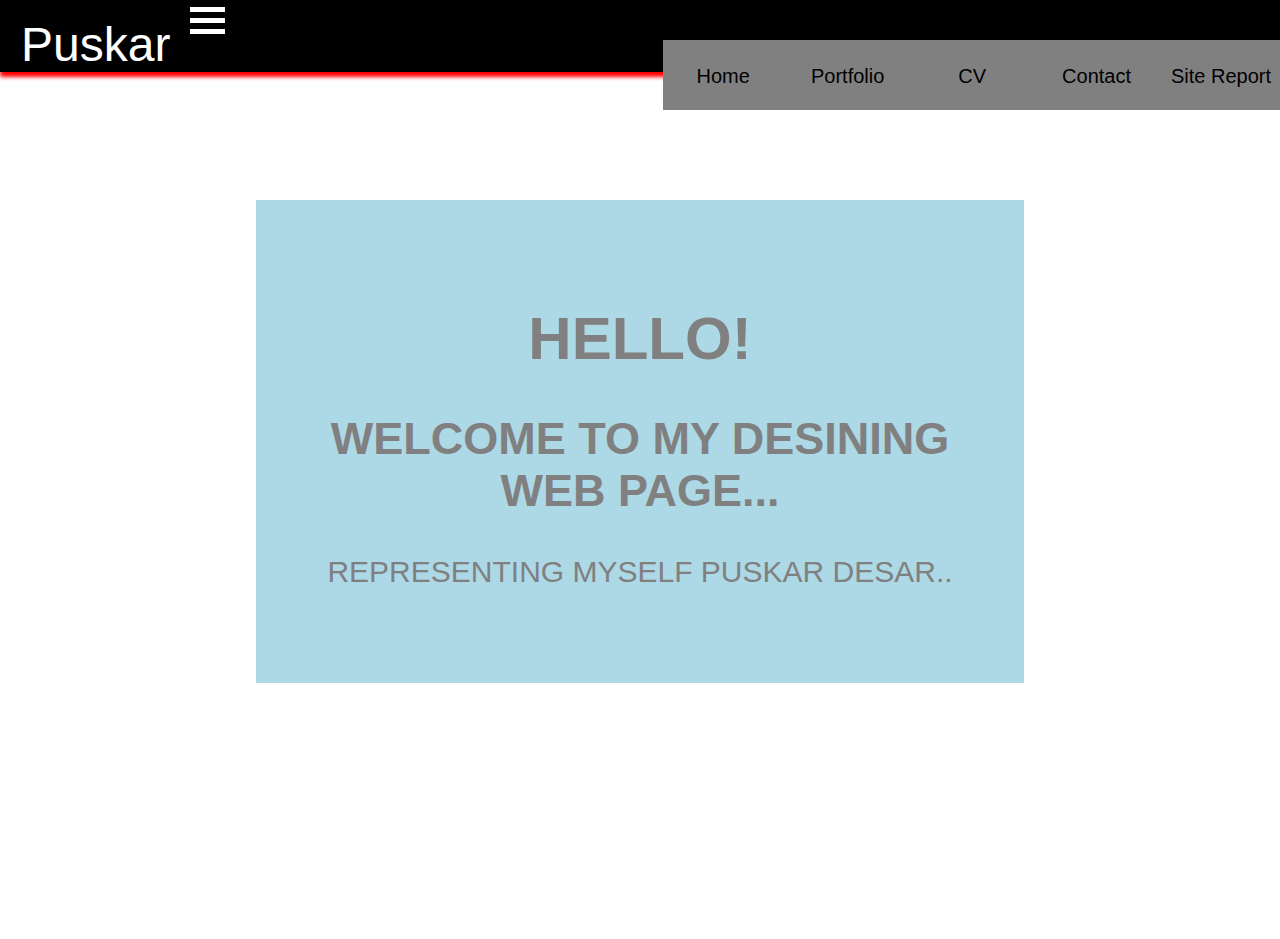
==== commit 55f90b35: "my  new second  update" ====
--- a/index.html
+++ b/index.html
@@ -1,22 +1,23 @@
 <!DOCTYPE html>
+
 <html lang="en">
 
+<html>
 <head>
   <title>puskar blog</title>
   <link rel="stylesheet" href="styles.css">
 </head>
+
 <body>
   <nav>
     <a href="" class="logo">Puskar</a>
-    <label for="hide" id="burgerLabel">
-     <span></span>
-      <span></span>
-      <span></span>
-    
-     </label>
+    <label for="hide" class="burgerLabel">
 
-    
-        
+      <div class="burger"></div>
+      <div class="burger"></div>
+      <div class="burger"></div>
+
+    </label>    
     <input type="checkbox" id="hide" />
     <div class="menu">
       <ul>
@@ -28,11 +29,20 @@
       </ul>
     </div>
   </nav>
+
+
+
   <div id="title">
     <h1>hello!</h1>
     <h2>welcome to my desining web page...</h2>
     <p>representing myself puskar desar..</p>
   </div>
+</body>
+
+
+
+
+
 </body>
 </html>
 
--- a/styles.css
+++ b/styles.css
@@ -12,6 +12,11 @@
   animation-duration: 10s;
   animation-iteration-count: infinite;
   
+
+
+
+ 
+  
 }
 @keyframes example{
   25%{
@@ -35,16 +40,18 @@
   color: white;
 }
 
+
 #burgerLabel {
   margin-right: 0px;
 }
- span {
+ .burger {
   width: 35px;
   height: 5px;
   background-color: white;
   margin: 6px 2px;
   display: flex;
   flex-direction: column;
+
 
 }
 
@@ -104,6 +111,7 @@
 @keyframes makani{
   20%{
     color: red;
+
   }
   40%{
     color: blue;
@@ -111,10 +119,13 @@
   60%
   {
     color: pink;
+    color: pink
+
   }
   80%{
     color: gray;
   }
+
 }
 
 ul li a:hover {
@@ -122,6 +133,7 @@
   color: white;
 }
 #burgerLabel {
+
   display: none;
   position: relative;
   top: 10%;
@@ -147,20 +159,33 @@
   0%{ background-color: red;
     
     transform: rotateX(90deg);
+
    }
    25%{ 
     background-color: blue;
+
+
+
+   }
+   25%{ 
+    background-color: blue;
+    
+
+
     }
     100%{
       background-color: pink;
     }
 }
+
 @media (max-width: 1200px) {
   #burgerLabel {
+
     display: block;
     float: right;
   }
 }
+
 
 @media (max-width: 1201px) {
   ul li {
@@ -196,6 +221,8 @@
   .menu ul li a {
     width: 100%;
   }
+
+
   .menu a {
     width: 100%;
     border-bottom: 1px solid black;
@@ -218,283 +245,160 @@
 }
 }
 
-/*portfolio*/
+
+
+
+
+
+
+
 
 
 #rrr {
-  
-  
-   background-color: #0d2303;
-   margin-top: 5%;
-   overflow: hidden;
-
-
+  background-image: url(pexels-photo-1266810.JPEG);
+
+  background-size: cover;
 }
 .shahil {
   display: grid;
 
-  grid-template-columns: 30% 30% 30%;
-
-
-  background-color: #0d2303;
+  grid-template-columns: auto auto;
+
+  background-color: black;
   width: 100%;
-  
-  position: relative;
-  top: 5%;
+  padding: 10px;
+  position: relative;
+  top: 20%;
   height: auto;
- 
-  text-align: center;
-  
-  
+  text-align: center;
+  font-size: 25px;
+  padding: 10% 0%;
 }
 .v {
   grid-column-start: 1;
   grid-column-end: 4;
   height: 400px;
   background-color: lightgray;
-  
-  width: 550px;
-  position: relative;
-  left: 34%;
+  opacity: 0.4;
+  width: 40%;
+  position: relative;
+  left: 28%;
   margin: 2%;
-  font-size: 20px;
  
 }
 .g {
   background-color: lightgray;
   height: 300px;
-  width: 300px;
-  margin: 6%;
-  
-  margin-left: 25%;
-  font-size: 20px;
- 
+  width: 60%;
+  margin: 4%;
+  opacity: 0.4;
+  margin-left: 7%;
   
 }
 .gi {
   background-color: lightgray;
   height: 300px;
-  width: 300px;
-  margin: 6%;
-  font-size: 20px;
-  
-  margin-left: 22%;
- 
-  
-}.gin {
+  width: 70%;
+  margin: 4%;
+  opacity: 0.4;
+  margin-left: 7%;
+  
+}
+
+.di {
   background-color: lightgray;
   height: 300px;
-  width: 300px;
-  margin: 6%;
-  font-size: 20px;
-  
-  margin-left: 30%;
- 
-  
-}
-
-
-.blanket{
-  background-color: gray;
-  height: 400px;
-  width: 600px;
-  margin-left: 10%;
-  font-size: 20px;
- 
-}
-.kison{
-  background-color: gray;
-  height: 370px;
-  width: 500px;
-  margin-left: 80%;
-  font-size: 20px;
-
-}
-.rojan{
+  width: 55%;
+  opacity: 0.4;
+  position: relative;
+  left: 40%;
+  top: 10%;
+}
+.id {
+  background-color: lightgray;
   height: 300px;
-  background-image: url(222.PNG);
-  background-size: contain;
-  
-  
-}
-.rayan{
-  height: 90px;
-  width: 550px;
-  background-color: green;
-
-}
-.pakas{
-  height: 210px;
-  background-image: url(333.PNG);
-}
-.whaks{
-  height: 70px;
-  width: 300px;
-  background-color: pink;
-}
-.div-1{
-  height: 210px;
-   background-image: url(333.PNG);
-}
-.div-2{
-  height: 70px;
-  width: 300px;
-  background-color: blue;
-}
-.div-4{
-  height: 210px;
-   background-image: url(333.PNG);
-}
-.div-5{
-  height: 70px;
-  width: 300px;
-  background-color: pink;
-}
-
-.div-6{
-  height: 400px;
-  background-image: url(placeholder0.PNG);
-  background-size: cover;
-}
-.div-7{
-  height: 70px;
-  width: 600px;
-  background-color: pink;
-
-}
-.div-8{
-  height: 300px;
-  background-image: url(placeholder0.PNG);
-  background-size: cover;
-
-}
-.div-9{
-  height: 70px;
-  width: 500px;
-  background-color: pink;
-}
-.collection{
-  width: 90%;
-  height: 600px;
-  margin: 5%;
-   display: grid;
-  grid-template-columns: 33% 33% 33%;
-
-
-}
-.portfolio-1{
-  text-align: center;
-  font-size: 70px;
- 
-  text-decoration: underline;
+  width: 55%;
+  position: relative;
+  left: 60%;
+  opacity: 0.4;
+   top: 10%;
+}
+.di:hover {
+  height: 350px;
   color: red;
-  animation-name: colorexchange;
-  animation-duration: 7s;
-
-}
-@keyframes colorexchange{
-  0%{
-    color:  #0d2303;
-  }
-  25%{
-    color: black;
-  }
-  50%{
-    color:  #0d2303;
-  }
-  80%{
-    color: pink;
-  }
-
-}
-
-  
-
-@keyframes portfolio-s{
-  0%{
+
+}
+
+.id:hover {
+  height: 350px;
+}
+
+  
+
+@media (max-width: 1000px){
+  .v{
+    height: 200px;
+    width: 40%;
+    font-size: 15px;
+    position: relative;
+    left: 25%;
+  }
+  .v h1{
+    position: relative;
+    top: 27%;
+  }
+  .g{
+    height: 150px;
+    width: 75%;
+    font-size: 10px;
+  }
+  .gi{
+    height: 150px;
+    width: 100%;
+    font-size: 10px;
+    position: relative;
+    right: 16%;
+  }
+  .gi h1 {
+    position: relative;
+    top: 27%;
+  }
+  .g h1 {
+    position: relative;
+    top: 27%;
+  }
+  .di{
+    height: 200px;
    
-    color:  #0d2303;
-  }
-  50%{
-    color: red;
-  }
-  100%{
-    color: black;
-  }
-}
-.collection-1{
-  background-image: url(01.PNG);
- animation-name: nobita;
- background-size: cover;
-background-repeat: no-repeat;
-  transition-duration: 10s;
-  background-size: cover;
-  
- margin: 5%;
-}
-.myphto{
-  color: #e7efab;
-  width: 100%;
-}
-.myphto h1{
-  margin-top: 7%;
-   font-size: 50px;
-}
-@keyframes nobita{
-  0%{
-    background-color: #0d2303;
-
-  }
-  50%{
-     
-    background-color: blue;
-    filter: blur(0);
-
-  }
- 
-}
-
-
-@media (max-width: 1200px){
- .g{
-  margin: 5%;
- }
- .gi{
-  margin-left: 17%;
- }
-  .blanket{
-    width: 400px;
-
-  }
-  .kison{
-    width: 350px;
-  }
-  .v{
-    width: 450px;
-    margin-left: -2%;
-  }
-  .rayan{
-  
-  width: 450px;
-  background-color: green;
-}
-.div-7{
-  width: 400px;
-}
-.div-6{
-   width: 400px; 
-}
-.div-9{
-  width: 350px;
-}
-}
-
-
-cv csss
-
+    font-size: 10px;
+    width: 90%;
+  }
+  .di h1{
+    position: relative;
+    top: 25%;
+
+  }
+  .id{
+    height: 200px;
+   width: 90%;
+    font-size: 10px;
+  }
+  .id h1{
+    position: relative;
+    top: 25%;
+
+}
+}
+
+
+
+
+
+
+
+/*
 #physics {
   text-align: center;
-
 }
 .maths {
   display: grid;
@@ -506,6 +410,123 @@
 }
 .health {
   background-color: white;
+  height: 800px;
+}
+.wealth {
+  background-color: orange;
+  height: auto;
+  display: grid;
+  grid-template-columns: 50% 50%;
+}
+.jojo {
+  height: 200px;
+}
+.pojo {
+  background-color: gray;
+  height: 400px;
+}
+.punk {
+  width: 50%;
+  height: 170px;
+  background-color: red;
+  position: relative;
+  top: 2%;
+  left: 1%;
+  border: 3px solid blue;
+}
+.punk h1 {
+  position: relative;
+  top: 39%;
+  font-size: 20px;
+  left: 102%;
+}
+.punk p {
+  position: relative;
+  top: 30%;
+  font-size: 15px;
+  left: 102%;
+}
+.pojo h1 {
+  text-align: center;
+  background:  blue;
+}
+.pojo p {
+  text-align: center;
+  background:  purple;
+}
+}
+.pojo h2 {
+  text-align: center;
+}
+.intro{
+  height: auto;
+  width: 100%;
+  background-color: red;
+}
+.details{
+  background-color: pink;
+  height: 360px;
+}
+.tonk p {
+  text-align: left;
+}
+
+.tonk
+{
+  width: 25%;
+  float: left;
+  font-size: 19px;
+}
+.monk{
+   width: 75%;
+  float: left;
+  font-size: 19px;
+}
+.qulifiaction{
+  background-color: purple;
+  height: 800px;
+}
+.hobbies{
+  background-color: skyblue;
+  height: 800px;
+
+}
+
+@media(max-width: 1000px) {
+  .maths {
+    display: flex;
+    flex-direction: column;
+
+    flex-wrap: wrap;
+  }
+  .wealth {
+    height: 800px;
+  }
+  .pojo{
+    display: grid;
+    grid-template-columns: 40% 60%;
+  }
+  .punk{
+    width: 25%;
+  }
+}
+*/
+cv csss
+
+#physics {
+  text-align: center;
+
+}
+.maths {
+  display: grid;
+  grid-template-columns: 28% 72%;
+  margin-top: 5px;
+  background-color: green;
+  height: auto;
+  width: 100%;
+}
+.health {
+  background-color: white;
   height: 550px;
 }
 .wealth {
@@ -513,7 +534,7 @@
   height: auto;
  display: flex;
  flex-direction: column;
- height: 800px;
+ 
 }
 .jojo {
   height: 200px;
@@ -547,6 +568,7 @@
 .pojo h1 {
   text-align: center;
   background: #ea00ff;
+      margin-top: -0;
 }
 .pojo p {
   text-align: center;
@@ -561,9 +583,10 @@
   width: 100%;
   background-color: #25d815;
 }
+
 .details{
-  background-color: #25d815;
-  height: 380px;
+  background-color: #e8e6e6;
+  height: 450px;
 
 }
 .details h2{
@@ -626,8 +649,17 @@
   display: flex;
   flex-direction: column;
 
-}
-.monty  .maintain-size {
+
+
+
+
+ 
+
+}
+
+
+
+ .maintain-size {
    text-align: center;
    background-color: gray;
    margin-top: -0%;
@@ -641,7 +673,9 @@
 padding-bottom: 20px;
 
 
-}
+
+}
+
 .monty li{
   margin-left: 5%;
   color: black;
@@ -649,7 +683,7 @@
 }
 .hobbies{
   background-color: skyblue;
-  height: 400px;
+  height: auto;
    display: grid;
   grid-template-columns: 50% 50%;
 
@@ -659,6 +693,12 @@
   background-color: lightgray;
   height: auto;
   border: 3px solid black;
+
+
+
+
+ 
+
   
 }
 .dream h1{
@@ -699,9 +739,14 @@
 }
 .language{
 
+  display: flex;
+  flex-direction: column;
+  border: 3px solid black;
+
+}
+.experience-1{
   background-color: gray;
   height: auto;
-  border: 3px solid black;
 
 }
 .language h1 {
@@ -720,28 +765,35 @@
 .language li{ 
 margin-left: 10%;
  }
+
  .picture{
   display: grid;
-  grid-template-columns: 25% 25% 25% 25%;
-  height: 120px;
+  grid-template-columns: 23% 23% 23% 23%;
+  height: 140px;
+  justify-content: space-around;
 
  }
  .first-picture{
   background-image: url(a-young-boy-playing-football-at-field-vector-1658552.jpg);
-  background-size: cover;
+  background-size: contain;
+  background-repeat: no-repeat;
  }
  .second-picture{
   background-image: url(new-year-party.jpg);
-  background-size: cover;
+  background-size: contain;
+  background-repeat: no-repeat;
  }
  .third-picture{
   background-image: url(hip-hop-dancing.jpg);
-  background-size: cover;
+  background-size: contain;
+  background-repeat: no-repeat;
  }
  .fourth-picture{
   background-image: url(mean-shadows-374162-unsplash.jpg);
-  background-size: cover;
+  background-size: contain;
+  background-repeat: no-repeat;
  }
+
 
 
 @media (max-width: 1000px) {
@@ -758,6 +810,10 @@
   .pojo{
     display: grid;
     grid-template-columns: 40% 60%;
+
+
+
+
   }
   .punk{
     width: 25%;
@@ -786,6 +842,39 @@
 }
 
 
+
+
+  
+
+
+
+
+
+
+
+
+
+
+
+
+
+
+
+
+
+
+
+
+
+
+
+
+
+
+
+
+
+
 /*contcct*/
 
 #workout {
@@ -797,20 +886,22 @@
 }
 .fumm {
   background-color: black;
-  margin-top: 90px;
+  margin-top: 75px;
   height: 900px;
   color: white;
-  font-size: 18px;
+  opacity: 0.5;
+
+
+ 
   background-attachment: fixed;
 }
 
 .container {
   background-color: gray;
   width: 100%;
-  height: 1000px;
+  height: 1200px;
   border-radius: 7px;
   color: white;
-  margin-top: 90px;
  
 }
 
@@ -854,7 +945,7 @@
   position: relative;
 }
 .five {
-  font-size: 20px;
+  font-size: 50px;
   width: 60%;
 }
 
@@ -865,387 +956,65 @@
   background-color: green;
 }
 .size{
-  width: 60%;
-  position: relative;
-  left: 20px;
+  width: 70%;
+  position: relative;
+  left: 100px;
 }
 .size-2{
   width: 90%;
   position: relative;
-}
-.mysql{
-  background-color: #eaa517;
-  height: 650px;
-  margin-left: -33%;
-  margin-top: 70%;
-  width: 120%;
- box-shadow: -29px -34px 21px black;
- animation-name: colorchange;
- animation-duration: 10s;
- animation-iteration-count: infinite;
-}
-@keyframes colorchange{
  
-  25%{
-    background-color: #1de844;
-  }
-  
-}
-.mysql h1{
-  font-size: 40px;
-  text-align: center;
-  text-shadow: 20px 10px 15px white;
-  text-decoration: underline white;
-  animation-name: spacing;
-  animation-duration: 5s;
- animation-iteration-count: infinite;
-}
-@keyframes spacing{
-  0%{
-    color: white;
-  }
-  25%{
-    color: blue;
-    letter-spacing: 10px;
-
-  }
-  75%{
-    color: pink
-  }
-
-}
-
-.mysql p{
-  font-size: 25px;
+  
+}
+
+
+.wwpp a:hover {
+  color: green;
   text-decoration: underline;
-  text-align: center;
-  color: white;
-  text-shadow: 10px 5px 7px black;
-}
-.socialmedia {
-  display: flex;
-  flex-direction: row;
-  justify-content: space-around;
-  margin-top: 5%;
-
-  }
-  .facebook:hover{
-    background-color: lightgray;
-    opacity: 0.7;
-  }
-  .insta:hover{
-    background-color: lightgray;
-    opacity: 0.3;
-  }
-  .Twitter:hover{
-    background-color: lightgray;
-    opacity: 0.3;
-  }
-  .facebook img{
-    height: 70px;
-    width: 70px;
-  }
- 
-@media  (max-width: 1000px){
+  
+}
+
+
+
+
+
+@media screen and (max-width: 1000px){
+  
+  .fumm{
+    font-size: 15px;
+
+  }
+  #workout{
+    grid-template-columns: 65% 35%;
+
+   height: 1000px;
+  }
   .container {
     margin-left: 10px;
-    height: 1130px;
-    width: 120%
-
-  }
-  .container p{
-    font-size: 30px;
+    height: 1000px;
   }
   .one {
-    font-size: 23px;
+    font-size: 10px;
+
+  
   }
   .two {
-    font-size: 23px; 
+    font-size: 20px;
+    
   }
   .three {
-    font-size: 23px;
+    font-size: 20px;
     
   }
   .four {
-    font-size: 23px;
+    font-size: 20px;
     
   }
-  .five{
-    font-size: 25px;
-    width: 30%;
-  }
-  .mysql{
-    margin-top: 300%;
-    width: 130%;
-  }
-  
-  
   .wwpp {
-    font-size: 25px;
-  }
-  .size{
-    width: 77%;
-    text-align: left;
-
-   
-  }
-  .registerbtn{
-    font-size: 15px;
-
-  }
-  .uppicture{
-  
-  width: 50% 
-
-}
-.downpicture{
-  width: 50%;
-  height: auto;
-
-
-}
- 
-
-}
-
-/*sitereport*/
-.first-site{
-  background-color: white;
-  width: 100%;
-  height: auto;
-  overflow: hidden;
- 
-}
-.assigsment-1{
-  height: 70px;
-  width: 100%;
-  background-color: #1c537f;
-  text-align: center;
-
-}
-.assigsment-1 h1{
-  position: relative;
- top: 20px;
-}
-.description{
-  background-color: lightgray;
-  width: 86%;
-  height: auto;
-  margin: 7%;
-  border: 5px solid black;
-  
-}
-.description h2{
-   background-color: gray;
-  margin-left: 2%;
- 
-
- 
-}
-.description p{ 
-  margin-left: 5%;
- }
-.screenshot{
-  height: 700px;
-  width: 100%;
- 
-
-   display: grid;
-
-grid-template-columns:  auto auto;
-  justify-content: space-around;
-
- }
- .screenshot-1{
-
-
- height: 300px;
- width: 500px;
-  background-color: blue;
-
-  
-
- }
- .chri{
-  margin: 5%;
-  height: auto;
-  width: 90%;
-  background-color: lightgray;
-  border: 10px solid blue;
- }
- .chri h4{
-  font-size: 30px;
-  text-align: center;
-  background-color: darkgray;
-  height: 50px;
-  margin-top: -0%;
- }
- .chri h2{
-  margin-left: 5%
- }
- .chri p{
-  margin-left: 7%;
-  margin-right: 5%;
-
- }
- .chri h5{
-  font-size: 20px;
-  margin-left: 5%;
-  text-decoration: underline;
- }
- .underline{
-  text-decoration: underline;
-  font-size: 25px;
-  margin-left: 7%;
- }
- .underline p{
-  margin: 9% 5% 0 0;
- }
- .github-1{
-  background-color: red;
-  margin: 5% 15%;
-  height: 500px;
-  width: 70%;
- }
- .validation{
-  width: 90%;
-  height: auto;
-  border: 7px solid black;
-  margin: 5%;
-
- }
- .validation h1{
-  text-align: center;
- }
- .validation-photo{
-  display: flex;
-  flex-direction: row;
-  
-  width: 100%;
-  justify-content: space-around;
-  
- }
- .validation-1{
-  height: 400px;
-  width: 33%;
- }
- .validation-1 img{
-  height: 400px;
-  width: 100%;
- }
-
- /*.validation-2{
-  height: 400px;
-  width: 33%;
-  background-color: blue;
- }
- .validation-3{
-  height: 400px;
-  width: 33%;
-  background-color: black;
- }*/
- .validation-portfolio{
-  display: flex;
-  flex-direction: row;
-  justify-content: space-around;
- }
- .validation-portfolio-1{
-  height: 400px;
-  width: 33%;
- 
- }
- .validation-portfolio-1 img{
-  height: 400px;
-  width: 100%;
- }
- .validation-contact{
-  display: flex;
-  flex-direction: row;
- 
-  justify-content: space-around;
- }
- .validation-contact-1{
-  height: 400px;
-  width: 33%;
-  background-color: black;
- }
- .validation-cv{
-  display: flex;
-  flex-direction: row;
- 
-  justify-content: space-around;
- }
- .validation-cv-1{
-  height: 400px;
-  width: 33%;
-  background-color: black;
-
- }
- .validation-cv-1 img{
-  height: 400px;
-  width: 100%;
-
- }
- .validation-sitereport{
-  display: flex;
-  flex-direction: row;
- 
-  justify-content: space-around;
- }
- .validation-sitereport-1{
-  height: 400px;
-  width: 33%;
-  background-color: black;
- }
- .reference{
-  height: auto;
-  width: 90%;
-  margin: 5%;
-  border: 8px solid green;
-  background-color: lightgray;
-  
-  
-
- }
- .reference-table{
-  display: grid;
-  grid-template-columns: 50% 50%;
-
-
- 
-
-
- }
- .reference h1{
-  text-align: center;
-  background-color: gray;
-  margin-top: -0%;
-
- }
-
- .reference-1{
-  background-color: blue;
-  height: 450px;
-  margin: 5%;
-
- }
- .heading h1{
-  background-color: red;
-  height: 50px;
- }
-
-
-
- @media (max-width: 1000px){
-  .screenshot-1{
-    height: 250px;
-    width: 350px;
-  }
-  .description{
     font-size: 20px;
   }
-  .chri h4{
-    font-size: 35px;
-  }
-
- }
+  
+
+}
+
+
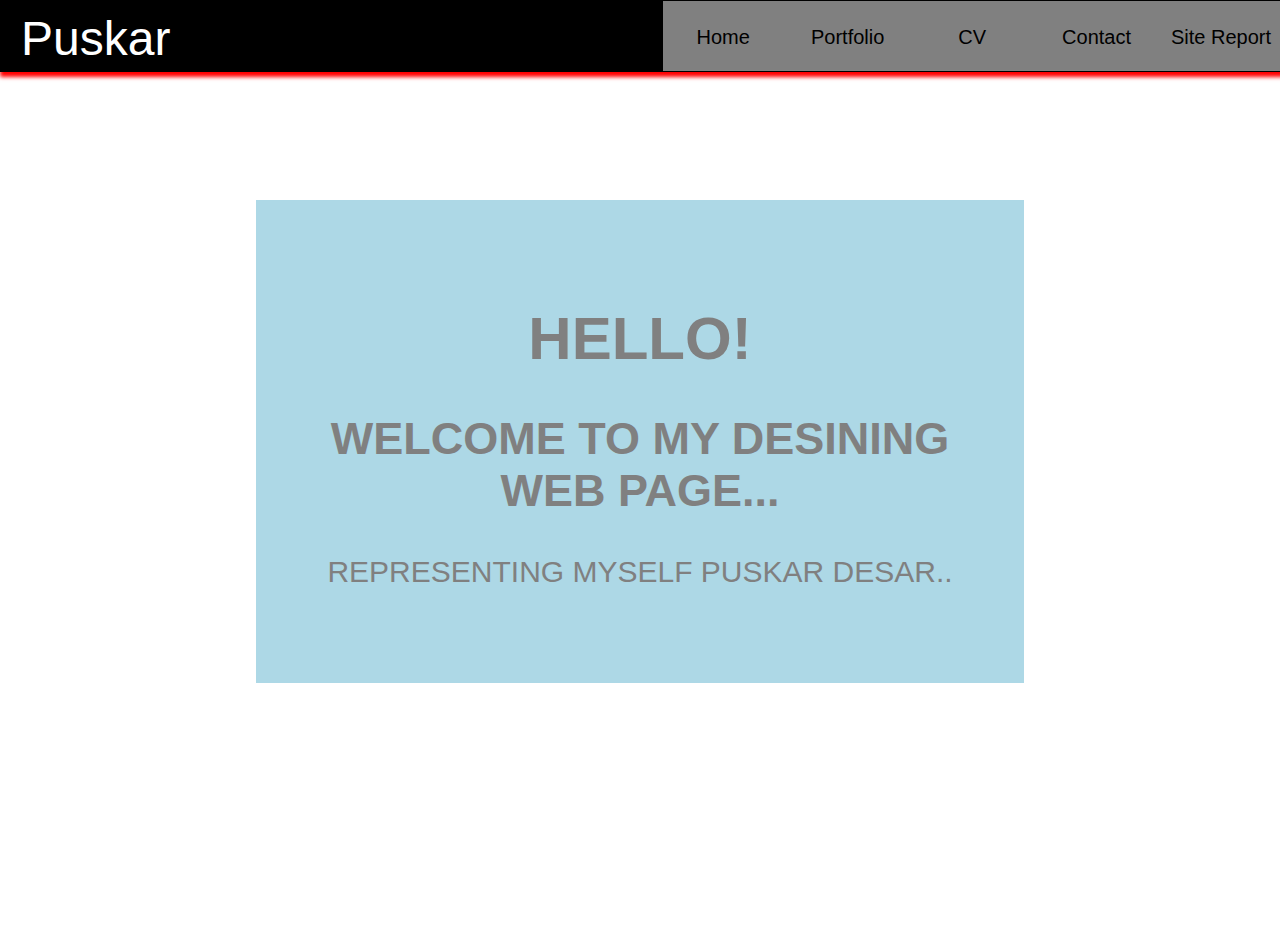
==== commit 953a9a56: "june 12 upadte" ====
--- a/index.html
+++ b/index.html
@@ -1,22 +1,16 @@
 <!DOCTYPE html>
-
 <html lang="en">
-
-<html>
 <head>
   <title>puskar blog</title>
   <link rel="stylesheet" href="styles.css">
 </head>
-
 <body>
   <nav>
     <a href="" class="logo">Puskar</a>
     <label for="hide" class="burgerLabel">
-
-      <div class="burger"></div>
-      <div class="burger"></div>
-      <div class="burger"></div>
-
+     <span></span>
+     <span></span>
+     <span></span>
     </label>    
     <input type="checkbox" id="hide" />
     <div class="menu">
@@ -29,20 +23,11 @@
       </ul>
     </div>
   </nav>
-
-
-
   <div id="title">
     <h1>hello!</h1>
     <h2>welcome to my desining web page...</h2>
     <p>representing myself puskar desar..</p>
   </div>
-</body>
-
-
-
-
-
 </body>
 </html>
 
@@ -50,10 +35,9 @@
         https://www.pexels.com/photo/green-tree-268533/
 
      2)  the picture which was use in animation at 0% in css is download from google chrome and link is given below .
-         https://mypornsnap.top/photos/3/image/mountains-under-mist-morning-amazing-260nw-1725825019-jpg
-
+         https://pixabay.com/photos/astronomy-bright-constellation-dark-1867616/
       3)  the picture which was use in animation at 55% in css is download from google chrome and link is given below .
-          https://addons.videolan.org/p/1527607/
+         https://my.alfred.edu/zoom/
 
       4)  the picture which was use in animation at 90% in css is download from google chrome and link is given below .
           https://www.pexels.com/photo/brown-wooden-dock-414612/ 
--- a/styles.css
+++ b/styles.css
@@ -3,20 +3,13 @@
   padding: 0;
   font-family: Helvetica, sans-serif;
   background-image: url(pexels-photo-268533.JPEG);
-  
   background-attachment: fixed;
   width: 100%;
   background-size: cover;
   background-repeat: no-repeat;
   animation-name: example;
   animation-duration: 10s;
-  animation-iteration-count: infinite;
-  
-
-
-
- 
-  
+  animation-iteration-count: infinite; 
 }
 @keyframes example{
   25%{
@@ -39,26 +32,21 @@
 a {
   color: white;
 }
-
-
-#burgerLabel {
+.burgerLabel {
   margin-right: 0px;
 }
- .burger {
+ .burger{
   width: 35px;
   height: 5px;
   background-color: white;
   margin: 6px 2px;
   display: flex;
   flex-direction: column;
-
-
 }
 
 nav {
   background-color: black;
   box-shadow: 4px 1px 4px 4px red;
-
   width: 100%;
   z-index: 3;
   color: gray;
@@ -86,15 +74,12 @@
 
 nav ul li a {
   display: block;
-
   text-decoration: none;
   height: 20px;
   width: 120px;
-
   font-size: 20px;
   color: #000000;
   padding: 25px 0px;
-
   transition: 0.6s ease;
 }
 
@@ -111,7 +96,6 @@
 @keyframes makani{
   20%{
     color: red;
-
   }
   40%{
     color: blue;
@@ -120,19 +104,17 @@
   {
     color: pink;
     color: pink
-
   }
   80%{
     color: gray;
   }
-
 }
 
 ul li a:hover {
   background-color: pink;
   color: white;
 }
-#burgerLabel {
+.burgerLabel {
 
   display: none;
   position: relative;
@@ -157,48 +139,33 @@
 }
 @keyframes puskar-1{
   0%{ background-color: red;
-    
     transform: rotateX(90deg);
-
    }
    25%{ 
     background-color: blue;
-
-
-
    }
    25%{ 
     background-color: blue;
-    
-
-
     }
     100%{
       background-color: pink;
     }
 }
-
 @media (max-width: 1200px) {
-  #burgerLabel {
-
+  .burgerLabel {
     display: block;
     float: right;
   }
 }
-
-
 @media (max-width: 1201px) {
   ul li {
     flex-direction: column;
-
   }
   .menu {
     text-align: center;
     width: 100%;
     height: 2200px;
     background-attachment: fixed;
-   
-    
     display:  none;
     float: right;
    overflow: hidden;
@@ -217,12 +184,9 @@
     color: white;
     width: 100%;
   }
-
   .menu ul li a {
     width: 100%;
   }
-
-
   .menu a {
     width: 100%;
     border-bottom: 1px solid black;
@@ -234,7 +198,6 @@
   }
   #hide:checked + .menu {
     display: block;
-
   }
   #title  {
   padding: 0px;
@@ -246,475 +209,367 @@
 }
 
 
-
-
-
-
-
-
-
-
-#rrr {
-  background-image: url(pexels-photo-1266810.JPEG);
-
-  background-size: cover;
-}
-.shahil {
+/*portfolio*/
+
+
+#first-div {
+   background-color: #0d2303;
+   margin-top: 5%;
+   overflow: hidden;
+}
+.second-div {
   display: grid;
-
-  grid-template-columns: auto auto;
-
-  background-color: black;
-  width: 100%;
-  padding: 10px;
+  grid-template-columns: 30% 30% 30%;
+  background-color: #0d2303;
+  width: 100%;
   position: relative;
-  top: 20%;
+  top: 5%;
   height: auto;
   text-align: center;
-  font-size: 25px;
-  padding: 10% 0%;
-}
-.v {
+}
+.first-year-photo {
   grid-column-start: 1;
   grid-column-end: 4;
   height: 400px;
   background-color: lightgray;
-  opacity: 0.4;
-  width: 40%;
+  width: 550px;
   position: relative;
-  left: 28%;
+  left: 34%;
   margin: 2%;
- 
-}
-.g {
+  font-size: 20px;
+}
+.second-year-photo {
   background-color: lightgray;
   height: 300px;
-  width: 60%;
-  margin: 4%;
-  opacity: 0.4;
-  margin-left: 7%;
-  
-}
-.gi {
+  width: 300px;
+  margin: 6%;
+  margin-left: 25%;
+  font-size: 20px; 
+}
+.third-year-photo {
   background-color: lightgray;
   height: 300px;
-  width: 70%;
-  margin: 4%;
-  opacity: 0.4;
-  margin-left: 7%;
-  
-}
-
-.di {
+  width: 300px;
+  margin: 6%;
+  font-size: 20px;
+  margin-left: 22%; 
+}.first-selfi-photo{
   background-color: lightgray;
   height: 300px;
-  width: 55%;
-  opacity: 0.4;
-  position: relative;
-  left: 40%;
-  top: 10%;
-}
-.id {
-  background-color: lightgray;
-  height: 300px;
-  width: 55%;
-  position: relative;
-  left: 60%;
-  opacity: 0.4;
-   top: 10%;
-}
-.di:hover {
-  height: 350px;
-  color: red;
-
-}
-
-.id:hover {
-  height: 350px;
-}
-
-  
-
-@media (max-width: 1000px){
-  .v{
-    height: 200px;
-    width: 40%;
-    font-size: 15px;
-    position: relative;
-    left: 25%;
-  }
-  .v h1{
-    position: relative;
-    top: 27%;
-  }
-  .g{
-    height: 150px;
-    width: 75%;
-    font-size: 10px;
-  }
-  .gi{
-    height: 150px;
-    width: 100%;
-    font-size: 10px;
-    position: relative;
-    right: 16%;
-  }
-  .gi h1 {
-    position: relative;
-    top: 27%;
-  }
-  .g h1 {
-    position: relative;
-    top: 27%;
-  }
-  .di{
-    height: 200px;
-   
-    font-size: 10px;
-    width: 90%;
-  }
-  .di h1{
-    position: relative;
-    top: 25%;
-
-  }
-  .id{
-    height: 200px;
-   width: 90%;
-    font-size: 10px;
-  }
-  .id h1{
-    position: relative;
-    top: 25%;
-
-}
-}
-
-
-
-
-
-
-
-/*
-#physics {
-  text-align: center;
-}
-.maths {
-  display: grid;
-  grid-template-columns: 28% 72%;
-  margin-top: 5px;
-  background-color: green;
-  height: auto;
-  width: 100%;
-}
-.health {
-  background-color: white;
-  height: 800px;
-}
-.wealth {
-  background-color: orange;
-  height: auto;
-  display: grid;
-  grid-template-columns: 50% 50%;
-}
-.jojo {
-  height: 200px;
-}
-.pojo {
+  width: 300px;
+  margin: 6%;
+  font-size: 20px;
+  margin-left: 30%; 
+}
+
+
+.tour-photo{
   background-color: gray;
   height: 400px;
-}
-.punk {
-  width: 50%;
-  height: 170px;
-  background-color: red;
-  position: relative;
-  top: 2%;
-  left: 1%;
-  border: 3px solid blue;
-}
-.punk h1 {
-  position: relative;
-  top: 39%;
-  font-size: 20px;
-  left: 102%;
-}
-.punk p {
-  position: relative;
-  top: 30%;
-  font-size: 15px;
-  left: 102%;
-}
-.pojo h1 {
-  text-align: center;
-  background:  blue;
-}
-.pojo p {
-  text-align: center;
-  background:  purple;
-}
-}
-.pojo h2 {
-  text-align: center;
-}
-.intro{
+  width: 600px;
+  margin-left: 10%;
+  font-size: 20px;
+}
+.group-photo{
+  background-color: gray;
+  height: 370px;
+  width: 500px;
+  margin-left: 80%;
+  font-size: 20px;
+}
+.rojan{
+  height: 300px;
+  background-image: url(222.PNG);
+  background-size: contain; 
+}
+.rayan{
+  height: 90px;
+  width: 550px;
+  background-color: green;
+}
+.pakas{
+  height: 210px;
+  background-image: url(333.PNG);
+}
+.whaks{
+  height: 70px;
+  width: 300px;
+  background-color: pink;
+}
+.div-1{
+  height: 210px;
+   background-image: url(333.PNG);
+}
+.div-2{
+  height: 70px;
+  width: 300px;
+  background-color: blue;
+}
+.div-4{
+  height: 210px;
+   background-image: url(333.PNG);
+}
+.div-5{
+  height: 70px;
+  width: 300px;
+  background-color: pink;
+}
+
+.div-6{
+  height: 400px;
+  background-image: url(placeholder0.PNG);
+  background-size: cover;
+}
+.div-7{
+  height: 70px;
+  width: 600px;
+  background-color: pink;
+
+}
+.div-8{
+  height: 300px;
+  background-image: url(placeholder0.PNG);
+  background-size: cover;
+
+}
+.div-9{
+  height: 70px;
+  width: 500px;
+  background-color: pink;
+}
+.collection{
+  width: 90%;
+  height: 600px;
+  background-color: ;
+  margin: 5%;
+   display: grid;
+  grid-template-columns: 33% 33% 33%;
+}
+.portfolio-1{
+  text-align: center;
+  font-size: 70px;
+ 
+  text-decoration: underline;
+  color: red;
+  animation-name: colorexchange;
+  animation-duration: 7s;
+}
+@keyframes colorexchange{
+  0%{
+    color:  #0d2303;
+  }
+  25%{
+    color: black;
+  }
+  50%{
+    color:  #0d2303;
+  }
+  80%{
+    color: pink;
+  }
+
+}
+
+@keyframes portfolio-s{
+  0%{
+   
+    color:  #0d2303;
+  }
+  50%{
+    color: red;
+  }
+  100%{
+    color: black;
+  }
+}
+.collection-1{
+  background-image: url(01.PNG);
+ animation-name: nobita;
+ background-size: cover;
+background-repeat: no-repeat;
+  transition-duration: 10s;
+  background-size: cover;
+ margin: 5%;
+}
+.myphto{
+  color: #e7efab;
+  width: 100%;
+  width: 100%;
+}
+.myphto h1{
+  margin-top: 7%;
+   font-size: 50px;
+}
+@keyframes nobita{
+  0%{
+    background-color: #0d2303;
+  }
+  50%{
+    background-color: blue;
+    filter: blur(0);
+  }
+}
+@media (max-width: 1200px){
+ .second-year-photo{
+  margin: 5%;
+ }
+ .third-year-photo{
+  margin-left: 17%;
+ }
+  .tour-photo{
+    width: 400px;
+
+  }
+  .group-photo{
+    width: 350px;
+  }
+  .first-year-photo{
+    width: 450px;
+    margin-left: -2%;
+  }
+  .rayan{ 
+  width: 450px;
+  background-color: green;
+}
+.div-7{
+  width: 400px;
+}
+.div-6{
+   width: 400px; 
+   width: 400px;
+}
+.div-9{
+  width: 350px;
+}
+}
+/*cv*/
+.for-cv{
+ display: grid;
+  grid-template-columns: 32% 68%;
+  /*display: flex;
+  flex-direction: row;*/
+  margin-top: 5px;
+ 
+  height: 1200px;
+  width: 90%;
+  margin: 5%;
+  box-shadow: -29px -34px 21px black;
+}
+.part-1{
+  background-color: #fafafa;
+  height: 1300px;
+  width: 100%;
+ position: relative;
+}
+.part-2{
+  background-color: #9090d2;
   height: auto;
   width: 100%;
-  background-color: red;
-}
-.details{
-  background-color: pink;
-  height: 360px;
-}
-.tonk p {
-  text-align: left;
-}
-
-.tonk
-{
-  width: 25%;
-  float: left;
-  font-size: 19px;
-}
-.monk{
-   width: 75%;
-  float: left;
-  font-size: 19px;
-}
-.qulifiaction{
-  background-color: purple;
-  height: 800px;
-}
-.hobbies{
-  background-color: skyblue;
-  height: 800px;
-
-}
-
-@media(max-width: 1000px) {
-  .maths {
-    display: flex;
-    flex-direction: column;
-
-    flex-wrap: wrap;
-  }
-  .wealth {
-    height: 800px;
-  }
-  .pojo{
-    display: grid;
-    grid-template-columns: 40% 60%;
-  }
-  .punk{
-    width: 25%;
-  }
-}
-*/
-cv csss
-
-#physics {
-  text-align: center;
-
-}
-.maths {
-  display: grid;
-  grid-template-columns: 28% 72%;
-  margin-top: 5px;
-  background-color: green;
+}
+.own-picture{
+  height: 150px;
+  width: 60%;
+  background-image: url(myimg.jpg);
+  margin: 7%;
+ /* border: 3px solid black;*/
+  background-size: contain;
+  background-repeat: no-repeat;
+}
+.for-name{
+  margin-top: -20px;
+  margin-left: 30px 
+}
+.part-1 p{
+margin-top: -20px;
+  margin-left: 30px 
+}
+.my-status{
   height: auto;
-  width: 100%;
-}
-.health {
-  background-color: white;
-  height: 550px;
-}
-.wealth {
-  background-color: orange;
+  text-align: center;
+}
+.profile-status p{
+  margin-top: 20px;
+  font-size: 20px;
+}
+ .maintain-margin{
+  margin-top: 20px;
+  text-align: start;
+  font-size: 20px;
+ }
+ .maintain-margin{
+  font-size: 20px;
+ }
+ .my-details{
+  margin-left: 3%;
+  
+ }
+ .cv-name h1{
+  text-align: center;
+  text-decoration: underline;
+
+  color: white;
+  font-size: 33px;
+ }
+
+ .flex{
+  display: flex;
+  flex-direction: row;
+   font-size: 30px;
+   justify-content: space-around;
+   height: auto;
+ }
+ .flex a{
+  color: black;
+ }
+ .education-1 h1{
+  color: black;
+  font-size: 30px;
+ 
+ }
+ .mother-1{
+  font-size: 21px;
+ }
+ .skills{
+  font-size: 21px;
+ }
+ .down{
+  margin-top: 20px;
+ }
+ .experience-2{
+  font-size: 21px;
+ }
+ .education-1{
+ /*margin-left: 3%;*/
+ height: 750px;
+ width: 100%;
+ /*background-color: blue;*/
+ }
+ .war-zone{
+  display: flex;
+  flex-direction: row;
+  justify-content: space-between;
+
+ } 
+.education-box{
+  height: 750;
+  width: 70%;
+
+ /* background-color: red;*/
+}
+.dream{
   height: auto;
- display: flex;
- flex-direction: column;
- 
-}
-.jojo {
-  height: 200px;
-}
-.pojo {
-  background-color: gray;
-  height: 400px;
-}
-.punk {
-  width: 50%;
-  height: 170px;
-  background-image: url(myimg.jpg); 
-  background-size: cover;
-  position: relative;
-  top: 2%;
-  left: 1%;
-  border: 3px solid blue;
-}
-.punk h1 {
-  position: relative;
-  top: 39%;
-  font-size: 20px;
-  left: 102%;
-}
-.punk p {
-  position: relative;
-  top: 30%;
-  font-size: 15px;
-  left: 102%;
-}
-.pojo h1 {
-  text-align: center;
-  background: #ea00ff;
-      margin-top: -0;
-}
-.pojo p {
-  text-align: center;
-  background:  purple;
-}
-}
-.pojo h2 {
-  text-align: center;
-}
-.intro{
-  height: auto;
-  width: 100%;
-  background-color: #25d815;
-}
-
-.details{
-  background-color: #e8e6e6;
-  height: 450px;
-
-}
-.details h2{
-
-text-align: center;
-background-color: purple;
-margin-top: -0%;
-
-}
-.tonk p {
-  text-align: left;
-}
-
-.tonk
-{
-  width: 40%;
-  float: left;
-  
-  font-size: 19px;
-
-
-}
-.monk{
-   width: 60%;
-  float: left;
-  font-size: 19px;
-}
-.qulifiaction{
-  background-color: purple;
-  height: 400px;
-  display: grid;
-  grid-template-columns: 50% 50%;
-}
-.bonty{
-background-image: url(mmm.jfif);
-background-size: cover;
-border: 3px solid black;
-  height: 400px;
-  
-  
-}
-.bonty h1{
-
-margin-top: -0%;
-
-text-align: center;
-background: gray;
-height: 60px;
-font-size: 30px;
-
-
-}
-.bonty li{
-  margin-left: 5%;
-}
-.monty{
-  background-color: blue;
-  height: 400px;
-  border: 3px solid black;
-  display: flex;
-  flex-direction: column;
-
-
-
-
-
- 
-
-}
-
-
-
- .maintain-size {
-   text-align: center;
-   background-color: gray;
-   margin-top: -0%;
-   height: 60px; 
-
-}
-.forphoto{
-  height: 360px;
- background-image: url(cybersecurity-skills-gap.PNG);
-background-size: cover;
-padding-bottom: 20px;
-
-
-
-}
-
-.monty li{
-  margin-left: 5%;
-  color: black;
-  font-size: 20px;
-}
-.hobbies{
-  background-color: skyblue;
-  height: auto;
-   display: grid;
-  grid-template-columns: 50% 50%;
-
-}
-.dream{
-
-  background-color: lightgray;
-  height: auto;
-  border: 3px solid black;
-
-
-
-
- 
-
-  
+  margin-left: 5%; 
 }
 .dream h1{
    text-align: center;
-   background-color: gray;
    margin-top: -0%;
    height: 60px;
-
-
-}
-.dream li{
+   margin-left: -20%;
+}
+.dream p{
   margin-left: 10%;
   font-size: 27px;
   list-style: none;
- 
-
 }
 .mynepal{
   width: 70%;
@@ -737,39 +592,10 @@
  background-color: blue;
  height: 7px;
 }
-.language{
-
-  display: flex;
-  flex-direction: column;
-  border: 3px solid black;
-
-}
-.experience-1{
-  background-color: gray;
-  height: auto;
-
-}
-.language h1 {
-   text-align: center;
-   background-color: pink;
-   margin-top: -0%;
-   height: 60px; 
-}
-.language h2 {
-   text-align: center;
-   background-color: green;
-   margin-top: -0%;
-   height: 60px;
-   font-size: 30px; 
-}
-.language li{ 
-margin-left: 10%;
- }
-
- .picture{
+.picture{
   display: grid;
-  grid-template-columns: 23% 23% 23% 23%;
-  height: 140px;
+  grid-template-columns: 50% 50%;
+  height: 240px;
   justify-content: space-around;
 
  }
@@ -793,89 +619,48 @@
   background-size: contain;
   background-repeat: no-repeat;
  }
-
-
-
-@media (max-width: 1000px) {
-  .maths {
-    display: flex;
-    flex-direction: column;
-
-
-    flex-wrap: wrap;
-  }
-  .wealth {
-    height: 800px;
-  }
-  .pojo{
-    display: grid;
-    grid-template-columns: 40% 60%;
-
-
-
-
-  }
-  .punk{
-    width: 25%;
-  }
-  .tonk{
-    font-size: 23px;
-  }
-  .monk{
-    font-size: 23px;
-  }
-  .qulifiaction{
-display: flex;
-flex-direction: column;
-height: auto;
-
-  }
-  .hobbies{
-    display: flex;
-    flex-direction: column;
-    height: auto;
-
-  }
-  .wealth li{
-    font-size: 27px;
-  }
-}
-
-
-
-
-  
-
-
-
-
-
-
-
-
-
-
-
-
-
-
-
-
-
-
-
-
-
-
-
-
-
-
-
-
-
-
-/*contcct*/
+ .mommy h4{
+  font-size: 25px;
+  text-decoration: underline; 
+ }
+ .personal-status h1{
+  text-align: center;
+ }
+ .personal-status p{
+  text-align: start;
+  font-size: 20px;
+ }
+ .personal-status b{
+  font-size: 20px;
+ }
+ .mommy p{
+  font-size: 20px;
+ }
+ .hoobies-1 p{
+  font-size: 20px;
+ }
+ @media  (max-width: 1000px){
+  .mother-1{
+  font-size: 19px;
+ }
+ .skills{
+  font-size: 19px;
+ }
+ .down{
+  margin-top: 20px;
+ }
+ .experience-2{
+  font-size: 19px;
+ }
+ .for-cv{
+  height: 1450px;
+ }
+ .part-1{
+  height: 1450px;
+ }
+}
+
+
 
 #workout {
   width: 100%;
@@ -886,22 +671,25 @@
 }
 .fumm {
   background-color: black;
-  margin-top: 75px;
+  margin-top: 90px;
   height: 900px;
   color: white;
-  opacity: 0.5;
+ 
+  font-size: 18px;
 
 
  
   background-attachment: fixed;
 }
+
 
 .container {
   background-color: gray;
   width: 100%;
-  height: 1200px;
+  height: 1000px;
   border-radius: 7px;
   color: white;
+  margin-top: 90px;
  
 }
 
@@ -945,8 +733,9 @@
   position: relative;
 }
 .five {
-  font-size: 50px;
+  font-size: 30px;
   width: 60%;
+  margin-left: 5%
 }
 
 .registerbtn {
@@ -956,9 +745,9 @@
   background-color: green;
 }
 .size{
-  width: 70%;
+  width: 60%;
   position: relative;
-  left: 100px;
+  left: 20px;
 }
 .size-2{
   width: 90%;
@@ -966,55 +755,415 @@
  
   
 }
-
-
-.wwpp a:hover {
-  color: green;
+.mysql{
+  background-color: #eaa517;
+  height: 650px;
+  margin-left: -33%;
+  margin-top: 70%;
+  width: 120%;
+ box-shadow: -29px -34px 21px black;
+ animation-name: colorchange;
+ animation-duration: 10s;
+ animation-iteration-count: infinite;
+}
+@keyframes colorchange{
+ 
+  25%{
+    background-color: #1de844;
+  }
+  
+}
+.mysql h1{
+  font-size: 40px;
+  text-align: center;
+  text-shadow: 20px 10px 15px white;
+  text-decoration: underline white;
+  animation-name: spacing;
+  animation-duration: 5s;
+ animation-iteration-count: infinite;
+}
+@keyframes spacing{
+  0%{
+    color: white;
+  }
+  25%{
+    color: blue;
+    letter-spacing: 10px;
+
+  }
+  75%{
+    color: pink
+  }
+
+}
+
+.mysql p{
+  font-size: 25px;
   text-decoration: underline;
-  
-}
-
-
-
-
-
-@media screen and (max-width: 1000px){
-  
-  .fumm{
-    font-size: 15px;
-
-  }
-  #workout{
-    grid-template-columns: 65% 35%;
-
-   height: 1000px;
-  }
+  text-align: center;
+  color: white;
+  text-shadow: 10px 5px 7px black;
+}
+.socialmedia {
+  display: flex;
+  flex-direction: row;
+  justify-content: space-around;
+  margin-top: 5%;
+
+  }
+  .facebook:hover{
+    background-color: lightgray;
+    opacity: 0.7;
+  }
+  .insta:hover{
+    background-color: lightgray;
+    opacity: 0.3;
+  }
+  .Twitter:hover{
+    background-color: lightgray;
+    opacity: 0.3;
+  }
+  .facebook img{
+    height: 70px;
+    width: 70px;
+    
+ 
+  }
+ 
+
+@media  (max-width: 1000px){
+  
+ 
+  
   .container {
     margin-left: 10px;
-    height: 1000px;
+    height: 1130px;
+    width: 120%
+
+  }
+  .container p{
+    font-size: 30px;
   }
   .one {
-    font-size: 10px;
+    font-size: 23px;
+    margin-left: 3%;
+
 
   
   }
   .two {
+    font-size: 23px;
+    margin-left: 2%;
+    
+    
+  }
+  .three {
+    font-size: 23px;
+    margin-left: 1%;
+    
+  }
+  .four {
+    font-size: 23px;
+    margin-left: 0.7%;
+    
+  }
+  .five{
+    font-size: 25px;
+    width: 30%;
+    margin-left: 5%;
+  }
+  .mysql{
+    margin-top: 300%;
+    width: 130%;
+  }
+  
+
+
+
+  
+   
+  
+  .wwpp {
+    font-size: 25px;
+  }
+  .size{
+    width: 77%;
+    text-align: left;
+
+   
+  }
+  .registerbtn{
+    font-size: 15px;
+
+  }
+  .uppicture{
+  
+  width: 50%; 
+
+}
+.downpicture{
+  width: 50%;
+  height: auto;
+
+
+}
+ 
+
+}
+
+
+/*sitereport*/
+.first-site{
+  background-color: white;
+  width: 100%;
+  height: auto;
+  overflow: hidden;
+ 
+}
+.assigsment-1{
+  height: 70px;
+  width: 100%;
+  background-color: #1c537f;
+  text-align: center;
+
+}
+.assigsment-1 h1{
+  position: relative;
+ top: 20px;
+}
+.description{
+  background-color: lightgray;
+  width: 86%;
+
+  height: auto;
+  margin: 7%;
+  border: 5px solid black;
+  
+ 
+
+}
+.description h2{
+   background-color: gray;
+  margin-left: 2%;
+ 
+
+
+ 
+}
+.description p{ 
+  margin-left: 5%;
+
+ }
+.screenshot{
+  height: 700px;
+  width: 100%;
+ 
+
+   display: grid;
+
+grid-template-columns:  auto auto;
+  justify-content: space-around;
+
+ }
+ .screenshot-1{
+
+
+ height: 300px;
+ width: 500px;
+  background-color: blue;
+
+  
+
+ }
+  .screenshot-1 img{
+
+
+ height: 300px;
+ width: 500px}
+ .chri{
+  margin: 5%;
+  height: auto;
+ 
+  width: 90%;
+  background-color: lightgray;
+  border: 10px solid blue;
+ }
+ .chri h4{
+  
+  font-size: 23px;
+  text-align: center;
+  background-color: darkgray;
+  height: 50px;
+  margin-top: -0%;
+ }
+ .chri h2{
+  margin-left: 5%
+ }
+ .chri p{
+  margin-left: 7%;
+  margin-right: 5%;
+
+ }
+ .chri h5{
+  font-size: 20px;
+  margin-left: 5%;
+  text-decoration: underline;
+ }
+ .underline{
+  text-decoration: underline;
+  font-size: 25px;
+  margin-left: 7%;
+ }
+ .underline p{
+  margin: 9% 5% 0 0;
+ }
+ .github-1{
+  background-color: red;
+  margin: 5% 15%;
+  height: 500px;
+  width: 70%;
+ }
+ .validation{
+  width: 90%;
+  height: auto;
+  border: 7px solid black;
+  margin: 5%;
+
+ }
+ .validation h1{
+  text-align: center;
+ }
+ .validation-photo{
+  display: flex;
+  flex-direction: row;
+  
+  width: 100%;
+  justify-content: space-around;
+  
+ }
+ .validation-1{
+  height: 400px;
+  width: 33%;
+ }
+ .validation-1 img{
+  height: 400px;
+  width: 100%;
+ }
+
+
+ .validation-portfolio{
+  display: flex;
+  flex-direction: row;
+  justify-content: space-around;
+ }
+ .validation-portfolio-1{
+  height: 400px;
+  width: 33%;
+ 
+ }
+ .validation-portfolio-1 img{
+  height: 400px;
+  width: 100%;
+ }
+ .validation-contact{
+  display: flex;
+  flex-direction: row;
+ 
+  justify-content: space-around;
+ }
+ .validation-contact-1{
+  height: 400px;
+  width: 33%;
+  background-color: black;
+ }
+ .validation-cv{
+  display: flex;
+  flex-direction: row;
+ 
+  justify-content: space-around;
+ }
+ .validation-cv-1{
+  height: 400px;
+  width: 33%;
+  background-color: black;
+
+ }
+ .validation-cv-1 img{
+  height: 400px;
+  width: 100%;
+
+ }
+ .validation-sitereport{
+  display: flex;
+  flex-direction: row;
+ 
+  justify-content: space-around;
+ }
+ .validation-sitereport-1{
+  height: 400px;
+  width: 33%;
+  background-color: black;
+ }
+ .reference{
+  height: auto;
+  width: 90%;
+  margin: 5%;
+  border: 8px solid green;
+  background-color: lightgray;
+  
+  
+
+ }
+ .reference-table{
+  display: grid;
+  grid-template-columns: 50% 50%;
+
+
+ 
+
+
+ }
+ .reference h1{
+  text-align: center;
+  background-color: gray;
+  margin-top: -0%;
+
+ }
+
+ .reference-1{
+  background-color: #4d4dd0;
+  height: auto;
+  margin: 5%;
+
+ }
+ .heading h1{
+  background-color: #d66e6e;
+  height: 50px;
+ }
+ .showing-issues{
+  height: auto;
+  width: 90%;
+  margin: 5%;
+  border: 7px solid black;
+ }
+
+
+
+
+ @media (max-width: 1000px){
+  .screenshot-1{
+    height: 250px;
+    width: 350px;
+  }
+   .screenshot-1 img{
+    height: 250px;
+    width: 350px;
+  }
+  
+  .description{
     font-size: 20px;
-    
-  }
-  .three {
-    font-size: 20px;
-    
-  }
-  .four {
-    font-size: 20px;
-    
-  }
-  .wwpp {
-    font-size: 20px;
-  }
-  
-
-}
-
-
+  }
+  .chri h4{
+    font-size: 35px;
+  }
+ }
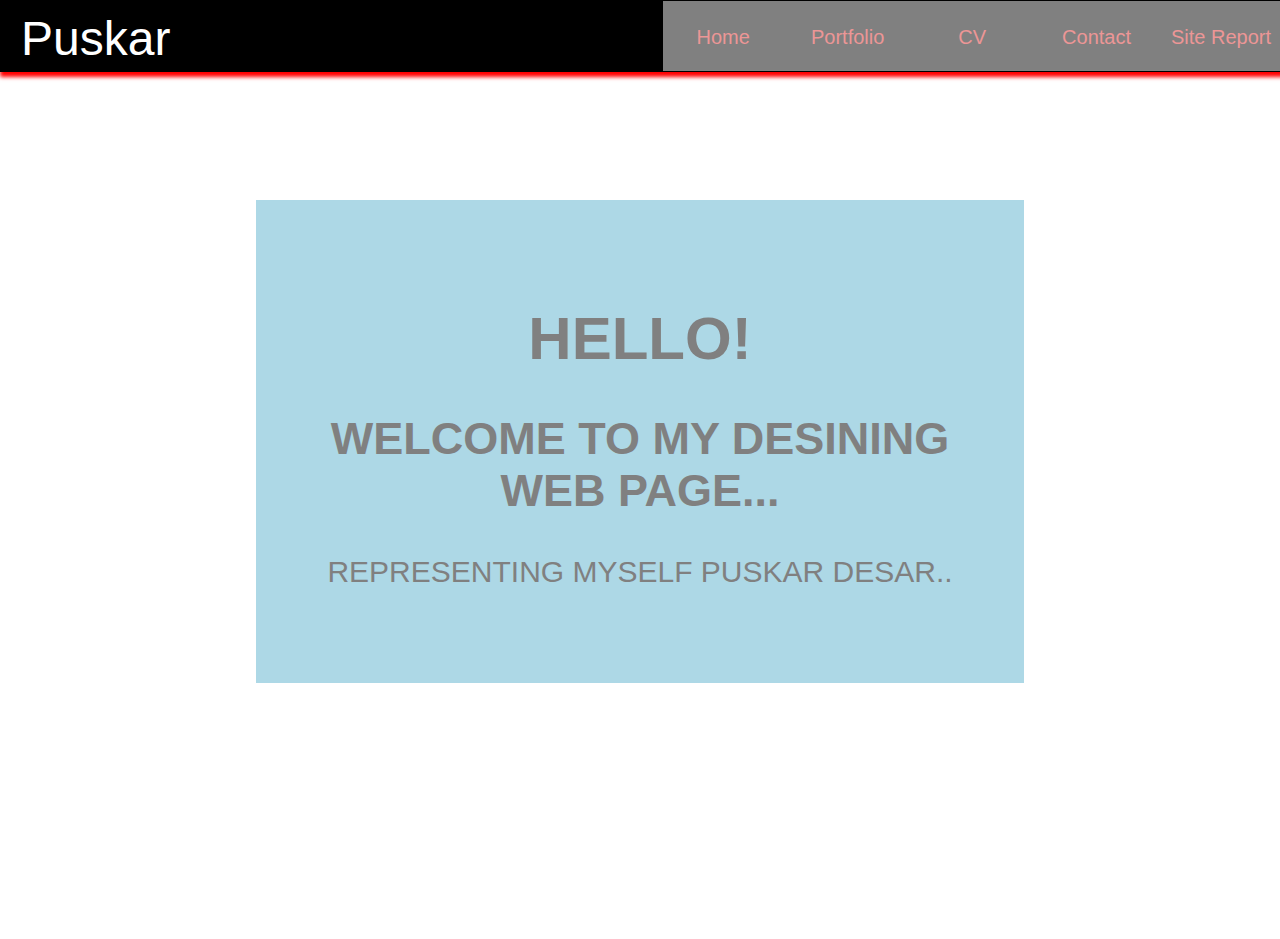
==== commit c3481691: "june 13 update" ====
--- a/index.html
+++ b/index.html
@@ -37,7 +37,7 @@
      2)  the picture which was use in animation at 0% in css is download from google chrome and link is given below .
          https://pixabay.com/photos/astronomy-bright-constellation-dark-1867616/
       3)  the picture which was use in animation at 55% in css is download from google chrome and link is given below .
-         https://my.alfred.edu/zoom/
+         https://my.alfred.edu/zoom/_images/foster-lake.jpg
 
       4)  the picture which was use in animation at 90% in css is download from google chrome and link is given below .
           https://www.pexels.com/photo/brown-wooden-dock-414612/ 
--- a/styles.css
+++ b/styles.css
@@ -1,49 +1,40 @@
-body {
-  margin: 0;
-  padding: 0;
+body{
+  margin: 0; padding: 0; 
   font-family: Helvetica, sans-serif;
   background-image: url(pexels-photo-268533.JPEG);
   background-attachment: fixed;
-  width: 100%;
-  background-size: cover;
+   width: 100%; 
+   background-size: cover;
   background-repeat: no-repeat;
-  animation-name: example;
-  animation-duration: 10s;
-  animation-iteration-count: infinite; 
+  animation-name: example; 
+  animation-duration: 10s; 
+   animation-iteration-count: infinite; 
 }
 @keyframes example{
   25%{
-    background-image: url(mountains-under-mist-morning-amazing-260nw-1725825019.jpg);
-    background-size: cover;
-    background-repeat: no-repeat;
-  }
+    background-image: url(astronomy-1867616_960_720.jpg);
+     background-size: cover; 
+     background-repeat: no-repeat;}
   55%{
-    background-image: url(ooo.jpg);
-    background-repeat: no-repeat;
+    background-image: url(oooo.jpg); 
+    background-repeat: no-repeat;  
     background-size: cover;
   }
   90%{
      background-repeat: no-repeat;
-    background-size: cover;
-    background-image: url(pexels-photo-414612.JPEG);
-  }
-}
-
+      background-size: cover; 
+     background-image: url(pexels-photo-414612.JPEG);
+  }
+}
 a {
   color: white;
 }
 .burgerLabel {
   margin-right: 0px;
 }
- .burger{
-  width: 35px;
-  height: 5px;
-  background-color: white;
-  margin: 6px 2px;
-  display: flex;
-  flex-direction: column;
-}
-
+ span{
+  width: 35px; height: 5px; background-color: white; margin: 6px 2px; display: flex; flex-direction: column;
+}
 nav {
   background-color: black;
   box-shadow: 4px 1px 4px 4px red;
@@ -53,17 +44,14 @@
   border: 1px solid black;
   height: 70px;
 }
-
 nav ul {
   margin: 0;
   padding: 0;
   list-style: none;
   overflow: hidden;
   background-color: gray;
-  float: right;
-   
-}
-
+  float: right;  
+}
 nav ul li {
   display: inline-block;
   text-align: center;
@@ -71,18 +59,16 @@
 .menu {
   height: 30px;
 }
-
 nav ul li a {
   display: block;
   text-decoration: none;
   height: 20px;
   width: 120px;
   font-size: 20px;
-  color: #000000;
+  color: #ec9696;
   padding: 25px 0px;
   transition: 0.6s ease;
 }
-
 nav .logo {
   display: block;
   float: left;
@@ -107,20 +93,16 @@
   }
   80%{
     color: gray;
-  }
-}
-
+  }}
 ul li a:hover {
   background-color: pink;
   color: white;
 }
 .burgerLabel {
-
   display: none;
   position: relative;
   top: 10%;
 }
-
 #hide {
   display: none;
 }
@@ -156,17 +138,12 @@
     display: block;
     float: right;
   }
-}
-@media (max-width: 1201px) {
-  ul li {
-    flex-direction: column;
-  }
   .menu {
-    text-align: center;
     width: 100%;
     height: 2200px;
     background-attachment: fixed;
     display:  none;
+    background-color: white;
     float: right;
    overflow: hidden;
   }
@@ -176,28 +153,21 @@
     flex-direction: column;
     justify-content: flex-end;
     width: 100%;
-    border-bottom: 1px solid black;
     background-attachment: fixed;
   }
   .menu ul li:hover {
     background-color: blue;
-    color: white;
     width: 100%;
   }
   .menu ul li a {
     width: 100%;
-  }
-  .menu a {
-    width: 100%;
-    border-bottom: 1px solid black;
-    margin-top: 0px;
+    border-bottom: 5px solid pink;
     font-size: 25px;
-    text-decoration: none;
     width: 100%;
     margin-top: 20px;
   }
   #hide:checked + .menu {
-    display: block;
+    display: inline-block;
   }
   #title  {
   padding: 0px;
@@ -340,7 +310,7 @@
 .collection{
   width: 90%;
   height: 600px;
-  background-color: ;
+  
   margin: 5%;
    display: grid;
   grid-template-columns: 33% 33% 33%;
@@ -446,10 +416,7 @@
 .for-cv{
  display: grid;
   grid-template-columns: 32% 68%;
-  /*display: flex;
-  flex-direction: row;*/
   margin-top: 5px;
- 
   height: 1200px;
   width: 90%;
   margin: 5%;
@@ -551,7 +518,7 @@
 
  } 
 .education-box{
-  height: 750;
+
   width: 70%;
 
  /* background-color: red;*/
@@ -564,7 +531,7 @@
    text-align: center;
    margin-top: -0%;
    height: 60px;
-   margin-left: -20%;
+   margin-left: -60%;
 }
 .dream p{
   margin-left: 10%;
@@ -605,7 +572,7 @@
   background-repeat: no-repeat;
  }
  .second-picture{
-  background-image: url(new-year-party.jpg);
+  background-image: url(party.jpg);
   background-size: contain;
   background-repeat: no-repeat;
  }
@@ -629,6 +596,7 @@
  .personal-status p{
   text-align: start;
   font-size: 20px;
+  margin-top: 10px;
  }
  .personal-status b{
   font-size: 20px;
@@ -641,16 +609,16 @@
  }
  @media  (max-width: 1000px){
   .mother-1{
-  font-size: 19px;
+  font-size: 19.5px;
  }
  .skills{
-  font-size: 19px;
+  font-size: 19.5px;
  }
  .down{
   margin-top: 20px;
  }
  .experience-2{
-  font-size: 19px;
+  font-size: 19.5px;
  }
  .for-cv{
   height: 1450px;
@@ -658,39 +626,34 @@
  .part-1{
   height: 1450px;
  }
-}
-
-
-
+ .dream h1{
+ 	margin-left: -20%;
+ }
+}
+
+
+/*contact*/
 #workout {
   width: 100%;
- 
-
   display: grid;
   grid-template-columns: 70% 30%;
+
 }
 .fumm {
   background-color: black;
   margin-top: 90px;
   height: 900px;
   color: white;
- 
   font-size: 18px;
-
-
- 
   background-attachment: fixed;
 }
 
 
 .container {
-  background-color: gray;
-  width: 100%;
-  height: 1000px;
+  background-color: #2aa7a5;
   border-radius: 7px;
   color: white;
   margin-top: 90px;
- 
 }
 
 .container h1 {
@@ -698,7 +661,6 @@
   color: white;
   margin-top: 100px;
 }
-
 .container h1 p {
   font-size: 25px;
 }
@@ -1018,7 +980,6 @@
   margin: 9% 5% 0 0;
  }
  .github-1{
-  background-color: red;
   margin: 5% 15%;
   height: 500px;
   width: 70%;
@@ -1034,8 +995,9 @@
   text-align: center;
  }
  .validation-photo{
-  display: flex;
-  flex-direction: row;
+ 
+ display: grid;
+ grid-template-columns: 33% 33% 33%;
   
   width: 100%;
   justify-content: space-around;
@@ -1043,13 +1005,19 @@
  }
  .validation-1{
   height: 400px;
-  width: 33%;
+  width: 98%;
+  justify-content: space-around;
  }
  .validation-1 img{
   height: 400px;
   width: 100%;
  }
-
+.menuicon{
+	width: 90%;
+	height: 400px;
+	margin-left: 5%;
+	
+}
 
  .validation-portfolio{
   display: flex;
@@ -1074,7 +1042,11 @@
  .validation-contact-1{
   height: 400px;
   width: 33%;
-  background-color: black;
+
+ }
+ .validation-contact img{
+ 	height: 400px;
+ 	width: 100%;
  }
  .validation-cv{
   display: flex;
@@ -1085,7 +1057,13 @@
  .validation-cv-1{
   height: 400px;
   width: 33%;
-  background-color: black;
+  
+
+ }
+ .validation-cv-1 img{
+  height: 400px;
+  width: 100%;
+ 
 
  }
  .validation-cv-1 img{
@@ -1102,7 +1080,12 @@
  .validation-sitereport-1{
   height: 400px;
   width: 33%;
-  background-color: black;
+ 
+ }
+  .validation-sitereport-1 img{
+  height: 400px;
+  width: 100%;
+  
  }
  .reference{
   height: auto;
@@ -1132,13 +1115,18 @@
 
  .reference-1{
   background-color: #4d4dd0;
-  height: auto;
+  height: 400px;
   margin: 5%;
 
  }
  .heading h1{
-  background-color: #d66e6e;
+  background-color:  #f71c0b;
   height: 50px;
+ }
+ .github-1 img{
+  
+  height: 500px;
+  width: 100%;
  }
  .showing-issues{
   height: auto;
@@ -1146,9 +1134,26 @@
   margin: 5%;
   border: 7px solid black;
  }
-
-
-
+ .showing-issues h1{
+ 	background-color: red;
+ 	margin-top: 0px;
+ 	text-align: center;
+ }
+ .showing-issues p{
+ 	margin: 5%;
+ }
+ .photo-issues img{
+ 	
+ 	height: 500px;
+ 	width: 70%;
+ 	margin-left: 15%;
+ }
+ .merging img{
+ 	
+ 	height: 500px;
+ 	width: 70%;
+ 	margin-left: 15%;
+ }
 
  @media (max-width: 1000px){
   .screenshot-1{
@@ -1159,11 +1164,64 @@
     height: 250px;
     width: 350px;
   }
-  
   .description{
     font-size: 20px;
   }
   .chri h4{
     font-size: 35px;
   }
- }
+  .reference-table{
+  	display: flex; flex-direction: column;
+
+  }
+  .reference-table {
+  	font-size: 23px;
+
+  	
+  }
+  .reference-1{
+  	height: 600px;
+  }
+ .chri h4{
+ 	font-size: 40px;
+ }
+ .validation-photo{
+ 	display: flex;
+ 	flex-direction: column;
+ 	justify-content: space-around;
+ 	width: 100%;
+ }
+  .validation-portfolio{
+ 	display: flex;
+ 	flex-direction: column;
+ 	justify-content: space-around;
+ 	width: 100%;
+ }
+ .validation-portfolio-1{
+ 	width: 98%;
+ }
+ 	 .validation-contact{
+ 
+ 	display: flex;
+ 	flex-direction: column;
+ 	justify-content: space-around;
+ }
+  .validation-contact-1{
+ 	width: 98%;
+ }
+  .validation-cv{
+ 	display: flex;
+ 	flex-direction: column;
+ 	justify-content: space-around;
+ }
+  .validation-cv-1{
+ 	width: 98%;
+ }
+  .validation-sitereport{
+ 	display: flex;
+ 	flex-direction: column;
+ 	justify-content: space-around;}
+ .validation-sitereport-1{
+ 	width: 98%;
+ }
+ }
